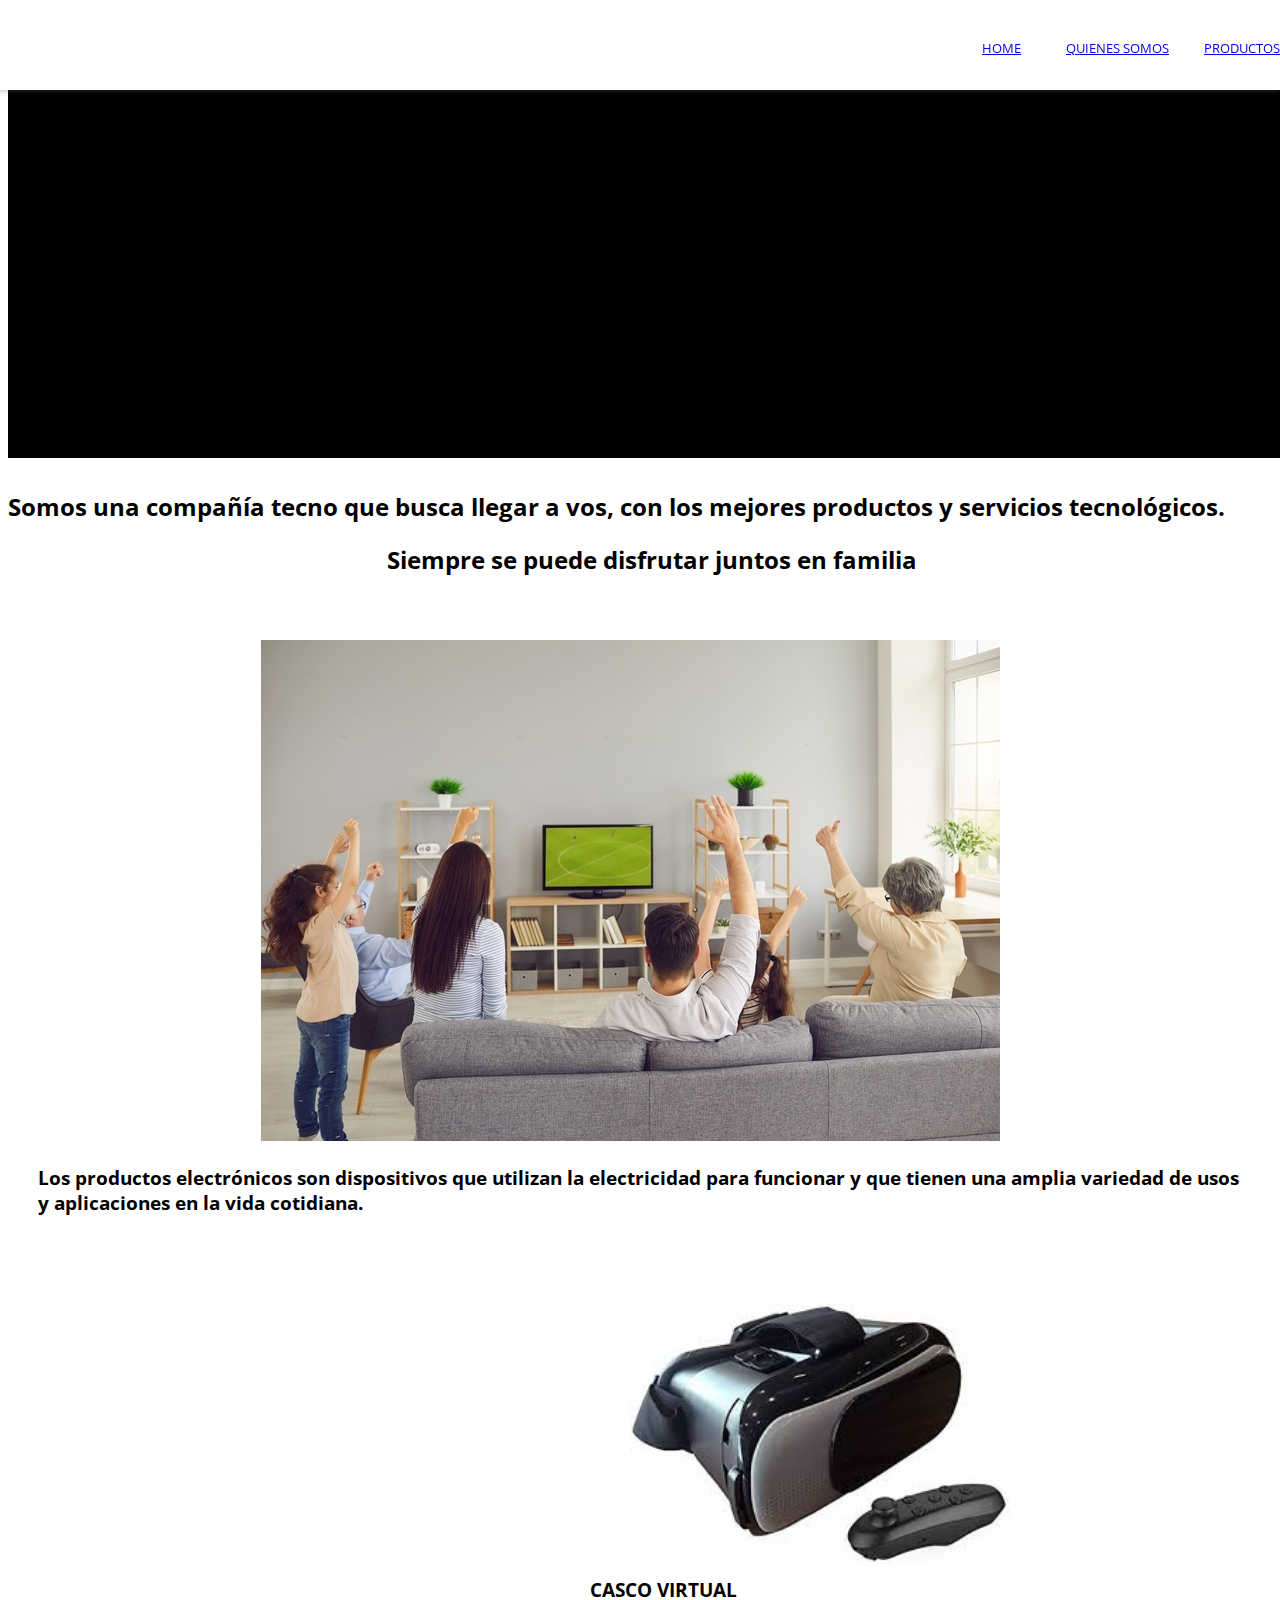
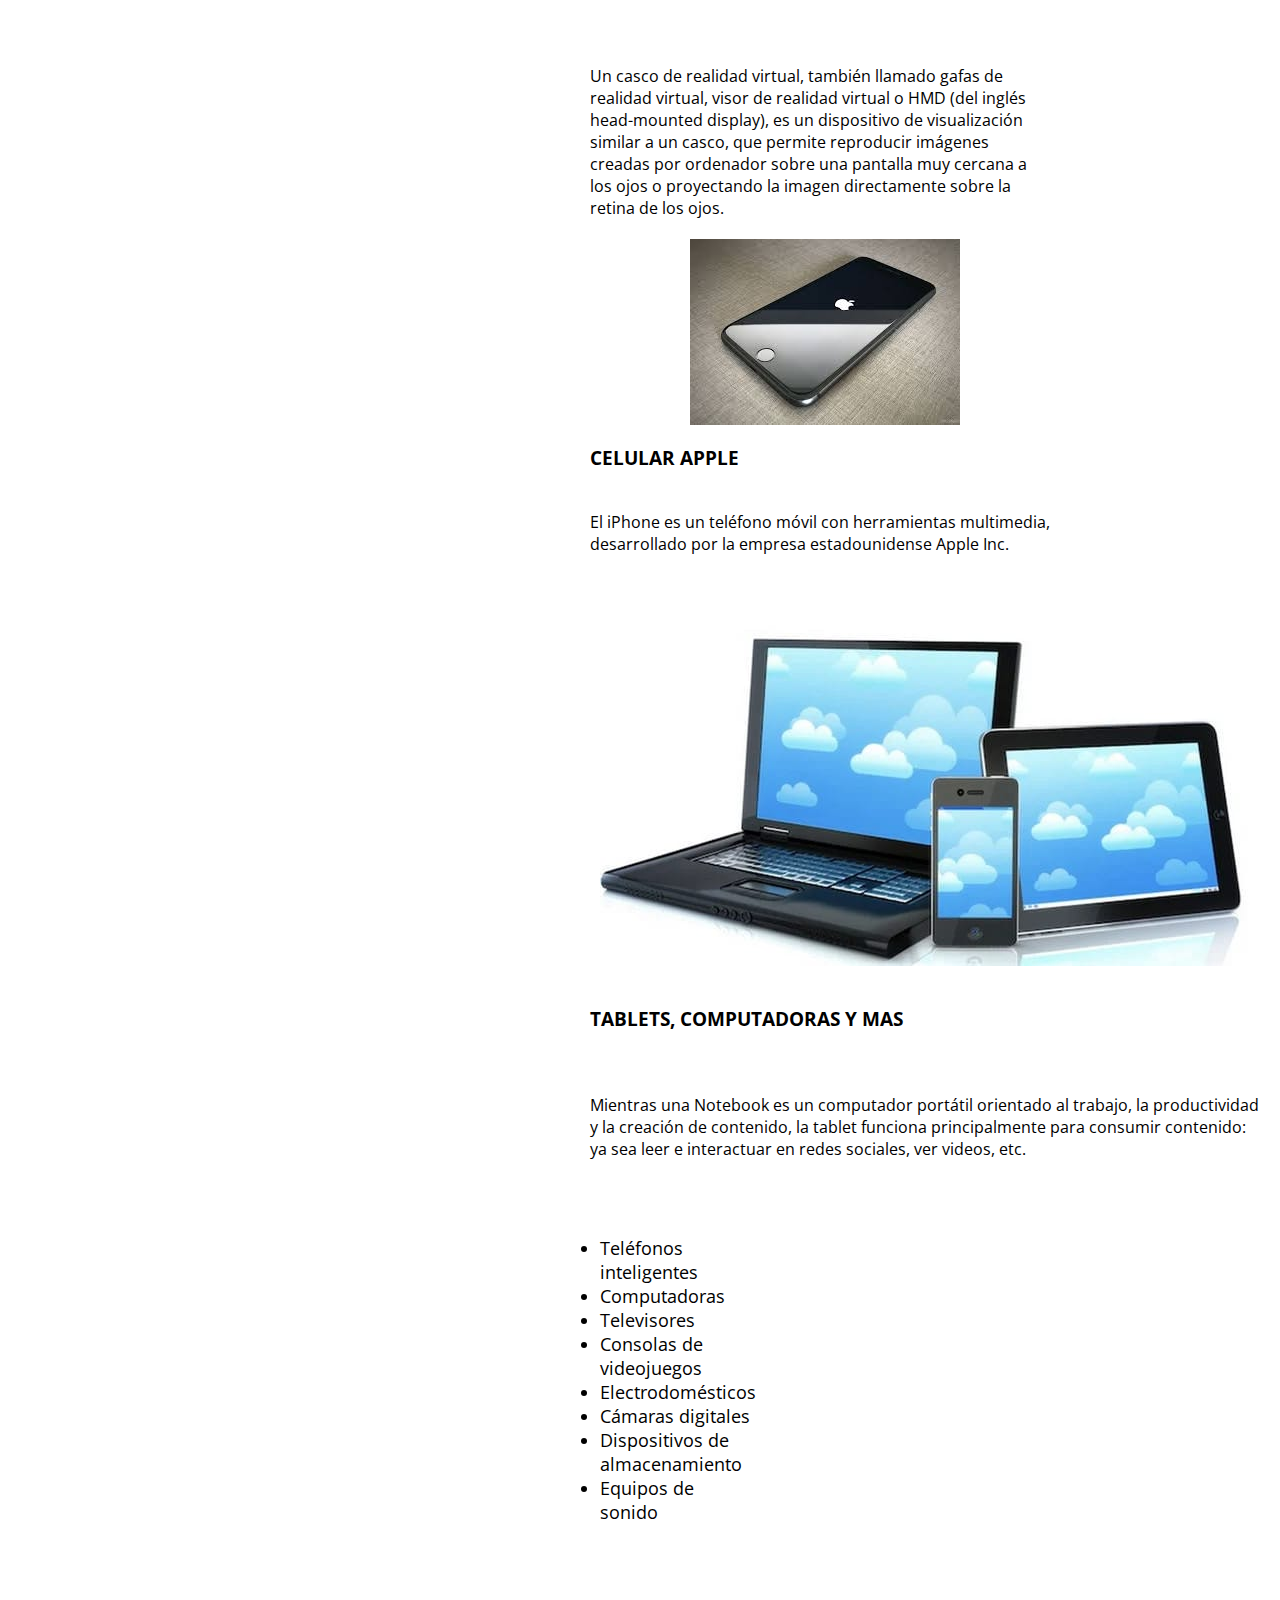
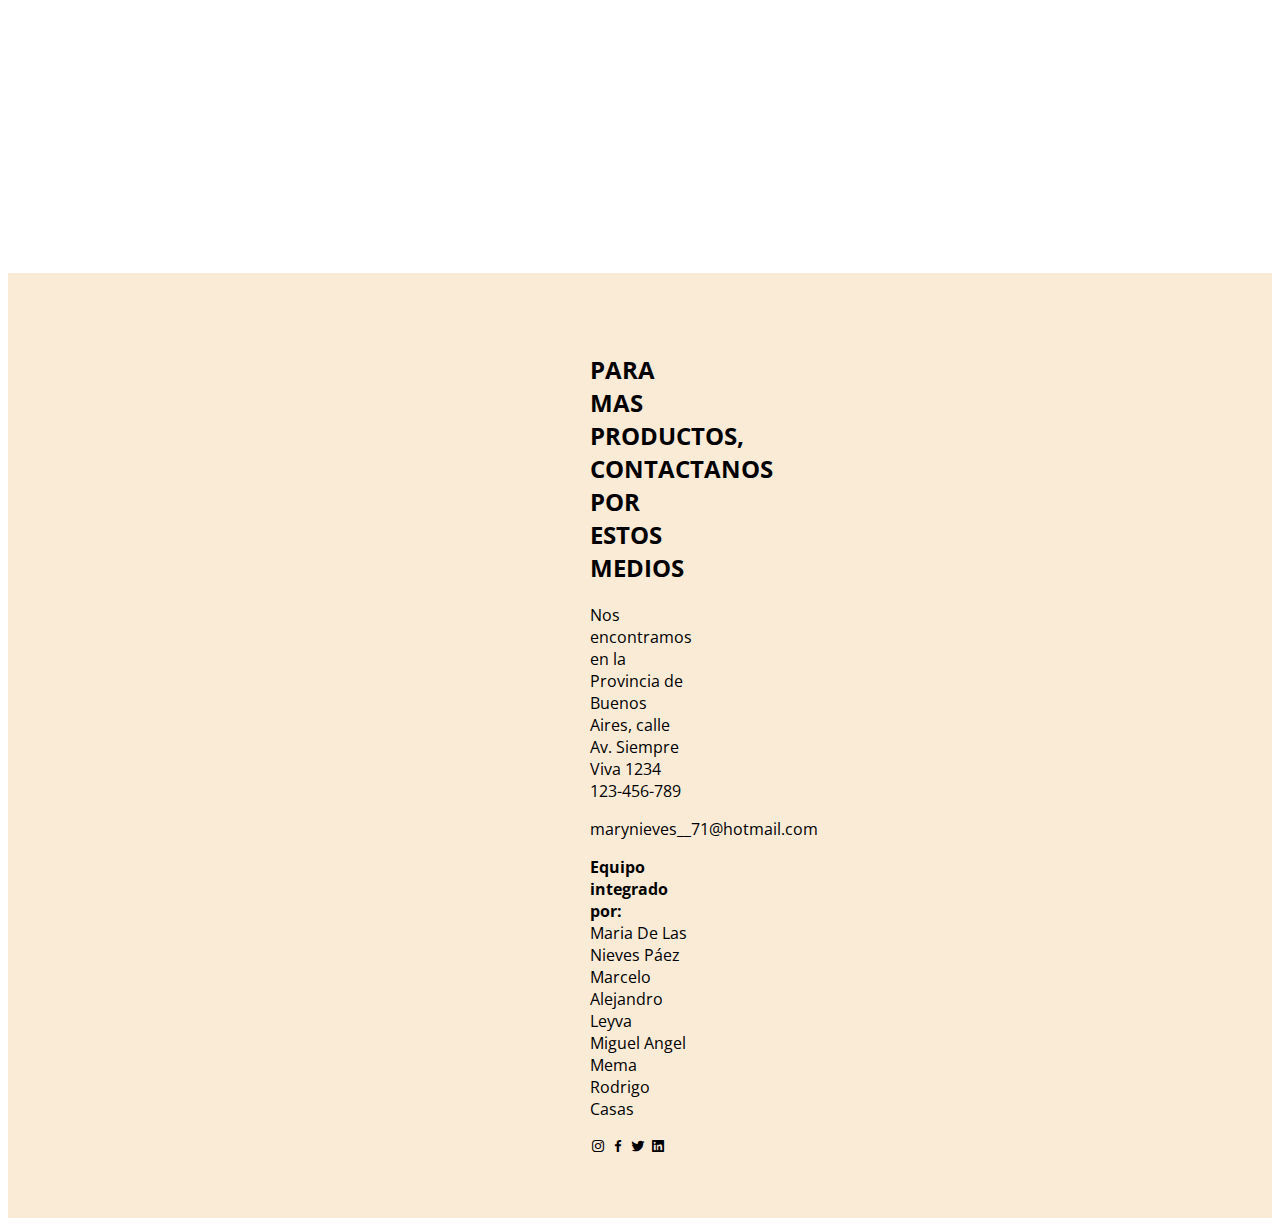
==== proyecto.html @ a9463c6a "Add files via upload" ====
<!DOCTYPE html>
<html lang="es">
<head>
    <meta charset="UTF-8">
    <meta http-equiv="X-UA-Compatible" content="IE=edge">
    <meta name="viewport" content="width=device-width, initial-scale=1.0">
    <title>Electro-Tecno</title>
    <link rel="stylesheet" href="proyecto.css">
    <link href='http://unpkg.com/boxicons@2.1.4/css/boxicons.min.css' rel='stylesheet'>
    <link href="https://fonts.googleapis.com/css2?family=Open+Sans:ital,wght@0,300;0,700;0,800;1,400&display=swap" rel="stylesheet">
    

</head>
<body>
    
    <header class="header" id="inicio">
        
        <nav class="menu-navegacion">
            <ul class="baner"style="list-style: none;">
                <li class="home"><a href="#home">HOME</a></li>
                <li class="Somos"><a href="#quienessomos">QUIENES SOMOS </a></li>
                <li class="productos"><a href="#productos">PRODUCTOS</a></li>
            </ul>
            
            
            
        </nav>
        
        <div class="contenedor head">
            <h2>ARGENTINA SHOPPING STORE</h2>
            <br>
            <p class="copy"></p>
            
            

        </div>


    </header>
    <main>
        <div> <br> <h2 class="family1">Somos una compañía tecno que busca llegar a vos, con los mejores productos y servicios tecnológicos.</h2>
            <h2 class="family">Siempre se puede disfrutar juntos en familia</h2> <br> <br>
        </div>
            <div class="img4">
                <img src="familia.jpg" alt="disfrutando nuestros momentos">
            </div>
    
            
             <h3 class="family3"> <p>Los productos electrónicos son dispositivos que utilizan la electricidad para funcionar y que tienen una amplia variedad de usos y aplicaciones en la vida cotidiana.</p></h3>
         

           <section class="servicio contenedor" id="servicio">
               <div class="contenedor-servicio">
                 <div class="casco-servicio">
                    <img id="img1" src="cascorealidadvirtual.jpg" alt="casco">
                    <br>
                    <br>
                    <h3 class="n-service1"> <br> CASCO VIRTUAL</h3> <br> <br>
                    <p>Un casco de realidad virtual, también llamado gafas de realidad virtual, visor de realidad virtual o HMD (del inglés head-mounted display), es un dispositivo de visualización similar a un casco, que permite reproducir imágenes creadas por ordenador sobre una pantalla muy cercana a los ojos o proyectando la imagen directamente sobre la retina de los ojos.</p>


                 </div>
                  <br>
                 <div class="celular-apple">
                    <img id="img2" src="celuapple.jpg" alt="celularapple">
                    <br>
                    <br>
                    <h3 class="n-service2"><br>CELULAR APPLE</h3><br>
                    <p>El iPhone es un teléfono móvil con herramientas multimedia, desarrollado por la empresa estadounidense Apple Inc.</p> <br> <br>

                 </div>
                   <br>

                   <div class="compu-celu">
                     <img id="img3" src="tecno.webp.jpg" alt="celucompu">
                      <br>
                      <br>
                      <h3 class="n-service3"> <br> TABLETS, COMPUTADORAS Y MAS</h3> <br> <br>
                      <p class="contenido">Mientras una Notebook es un computador portátil orientado al trabajo, la productividad y la creación de contenido, la tablet funciona principalmente para consumir contenido: ya sea leer e interactuar en redes sociales, ver videos, etc.<br></p> <br> <br> <br>
                    
                    </div>
                </div>
            
            
                <section>

                    <div >
                        <ul class="lista"> 
                          <li>Teléfonos inteligentes</li>
                          <li>Computadoras</li>
                          <li>Televisores</li>
                          <li>Consolas de videojuegos</li>
                          <li>Electrodomésticos</li>
                          <li>Cámaras digitales</li>
                          <li>Dispositivos de almacenamiento</li>
                          <li>Equipos de sonido</li>
                        </ul>

                    </div>
                </section>
            </section>
                <section class="gallery" id="portafolio">
                    <div class="contenedor">

                            <h2 class="subtitulo"></h2>

                        <div class="contenedor-galeria">

                        </div>

                    </div>
                </section>
            <section class="contenedor" id="expertos">
                <h2 class="subtitulo"></h2>
                <section class="experts">
                    <div class="cont-expert">
                        <h3 class="n-expert"></h3>


                    </div>
                    



                </section>
            </section>
        
        
        
        

    



        
    </main>


    <script>script.js</script>

    
    
    
</body>
<footer id="contacto">
    <div class="contenedor footer">
        <div class="contact-us">
            <h2 class="brand">PARA MAS PRODUCTOS, CONTACTANOS POR ESTOS MEDIOS</h2>
            <p>Nos encontramos en la Provincia de Buenos Aires, calle Av. Siempre Viva 1234
            123-456-789 </p>
            <p>marynieves__71@hotmail.com</p>
            <div class="autores">
                <ul style="list-style: none;"> <b> Equipo integrado por:</b>
                    <li>Maria De Las Nieves Páez</li>
                    <li>Marcelo Alejandro Leyva</li>
                    <li>Miguel Angel Mema</li>
                    <li>Rodrigo Casas</li>
                 </ul>  



            </div>

        </div>
        <div class="social-media">
            <a href="https://www.instagram.com" class="social-media-icon"></a>
            <i class='bx bxl-instagram'></i>

            <a href="https://www.facebook.com" class="social-media-icon"></a>
            <i class='bx bxl-facebook'></i>

            <a href="https://www.twitter.com" class="social-media-icon"></a>
            <i class='bx bxl-twitter'></i>

            <a href="https://www.linkedin.com"class="social-media-icon"></a>
            <i class='bx bxl-linkedin-square'></i>

        </div>
        
    </div>
</footer>
</html>
---- proyecto.css ----
*{
    
    padding: 0;
    box-sizing: border-box;
    

}

:root{
    scroll-behavior: smooth;
    font-family: 'Open Sans', sans-serif;
}

html{

    font-family: 'Open Sans', sans-serif;

}

.contenedor{
    width: 90%;
    height: 10%;
    max-width: 100px;
    margin: auto;
    padding: 60px 0;
}
.contenedor head{
    background-color: white;
}
.header{
    font-family: 'Open Sans', sans-serif;
    height: 50vh;
    width: 100vw;
    background: url(/html/img/Tecnologia.jpeg);
    background-repeat: no-repeat;
    background-size: cover;
    background-attachment: fixed;
    background-position: left;
    font-size: larger;
    background-color: black;
    
   
}
.head{
    padding-left: 20px;
    padding-right: 20px;
    height: 100%;
    display: flex;
    justify-content: center;
    align-items:center ;
    flex-direction: column;
    color: black;



}
.menu-navegacion{
    position: fixed;
    top:0;
    right: 0;
    width: 200vw;
    height: 10vh;
    display:flex;
    flex-direction:unset;
    justify-content: right;
    align-items: center;
    background-color:white;
    font-size: #000000dc;
    padding-left: 10px;
    box-shadow: 0 0 6px rgba(109, 98, 98, 0.5);
    padding: 0%;
    

    
}
.n-service {
    font-size: 30px;
    display: inline-block;
    text-align: left;
}
.casco-servicio p{
    
    width: 100px;
    height: 150px;
    box-sizing:border-box ;

}

.contenedor-servicio p
{
    padding-top: 0px;
    text-align: left;
    margin-top: 8px;
    font-size: 16px;
    display: inline;  

}
#img1{
    float: right;
    margin:1px 30px 0;
    width: 400px;
    border: 20px;
    padding: 10px;
    
}
#img2{
    float: right;
    margin: 20px 100px;
}
#img3{
    float: left;
    margin: 40px 10px;

}
.celular-apple{
    display:inline-block
}
.casco-servicio{
    display: inline-block;
}
.compu-celu{
    display: inline-block;
}
footer{
    color: black;
    background-color: antiquewhite;
    padding:0;

};
.baner{
    display: inline-block;
    padding-bottom: 1px;
    
}

.home{
    display: inline-block;
    font-size: small;
    padding-inline-start: 10px;
    list-style:none ;
    border-bottom: #b91c1cdc;
}
.Somos{
    display:inline-block ;
    font-size: small;
    padding-left: 40px;
}
.productos{
    display: inline-block;
    font-size: small;
    padding-left: 30px;
}
.img4{
    margin-left: 20%;
}
.family{
    font-size:x-large;
    margin-left: 30%;
}
.family1{
    margin: 10px 0px;
}
.family3{
    margin: 10px 30px;
}
.lista{
    font-size:large;
    margin: 10px;
    display:inline-block;



}
.autores{
    display: block;

}
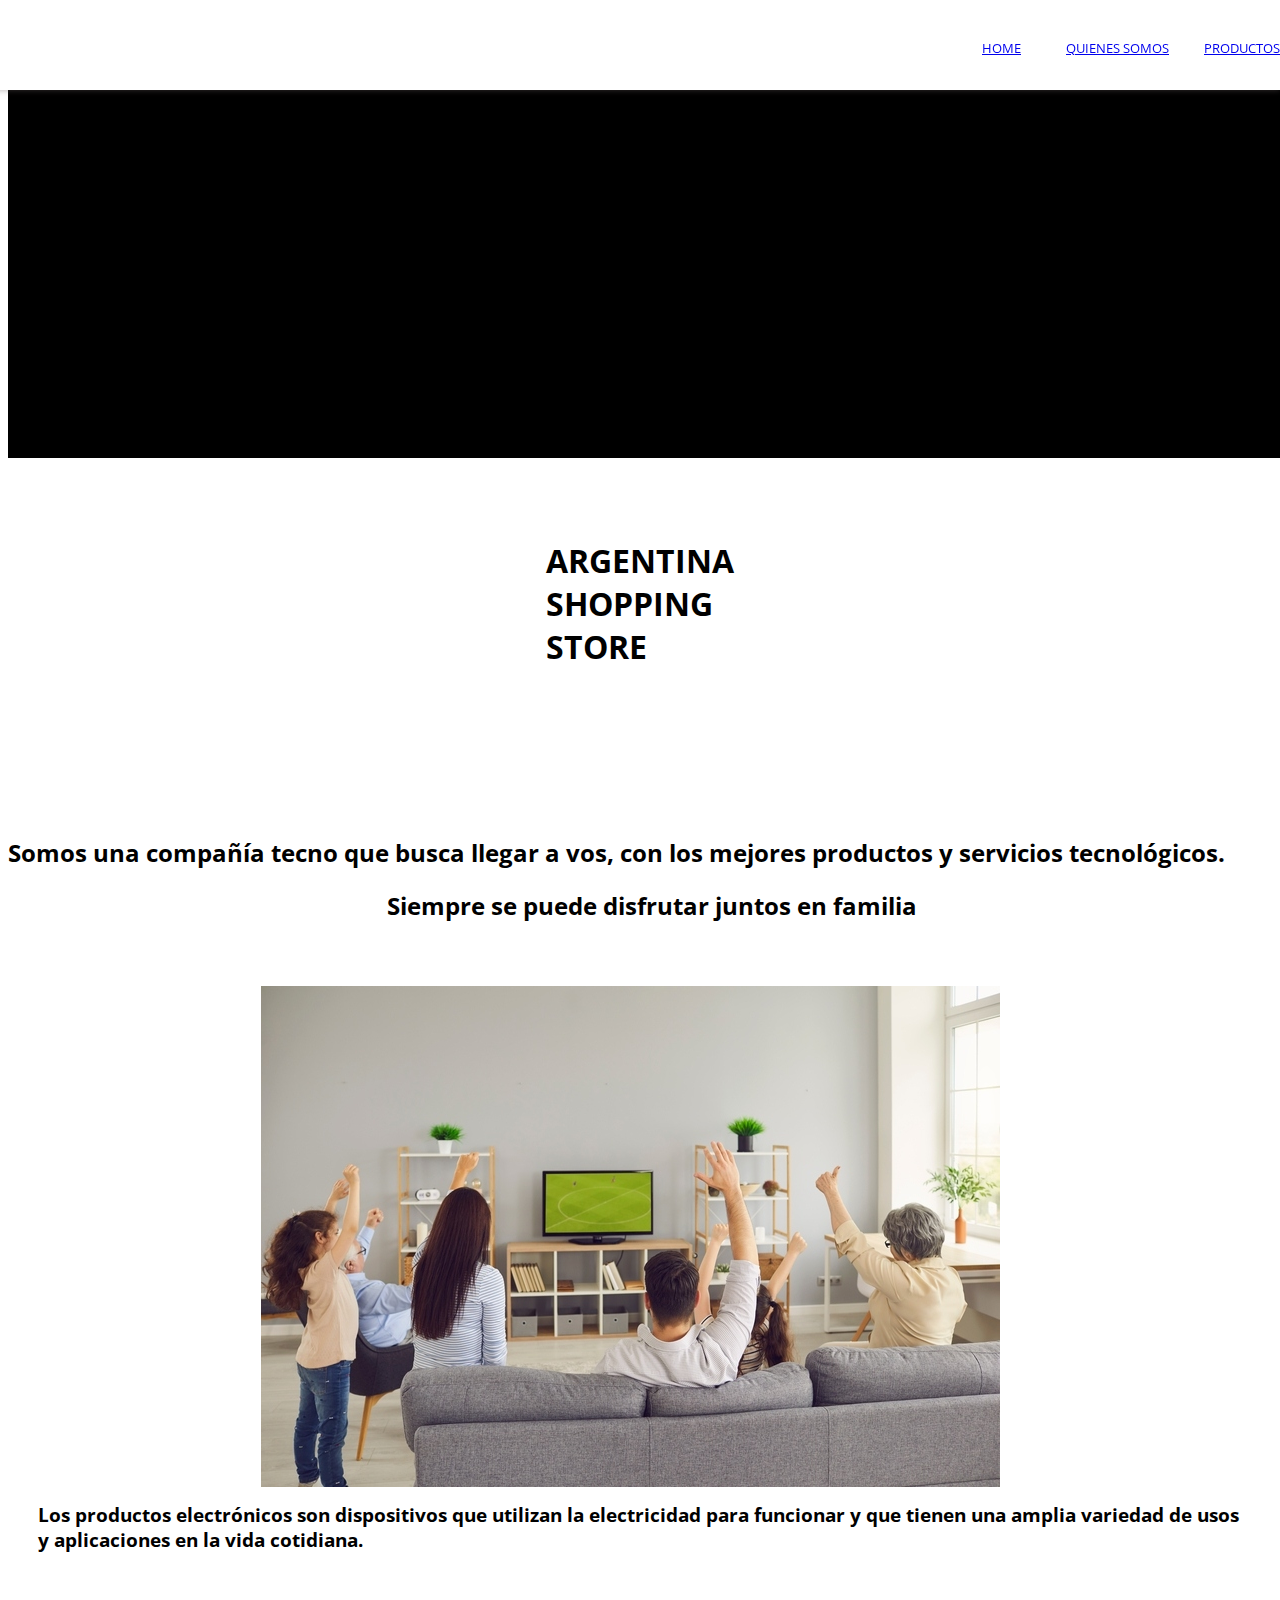
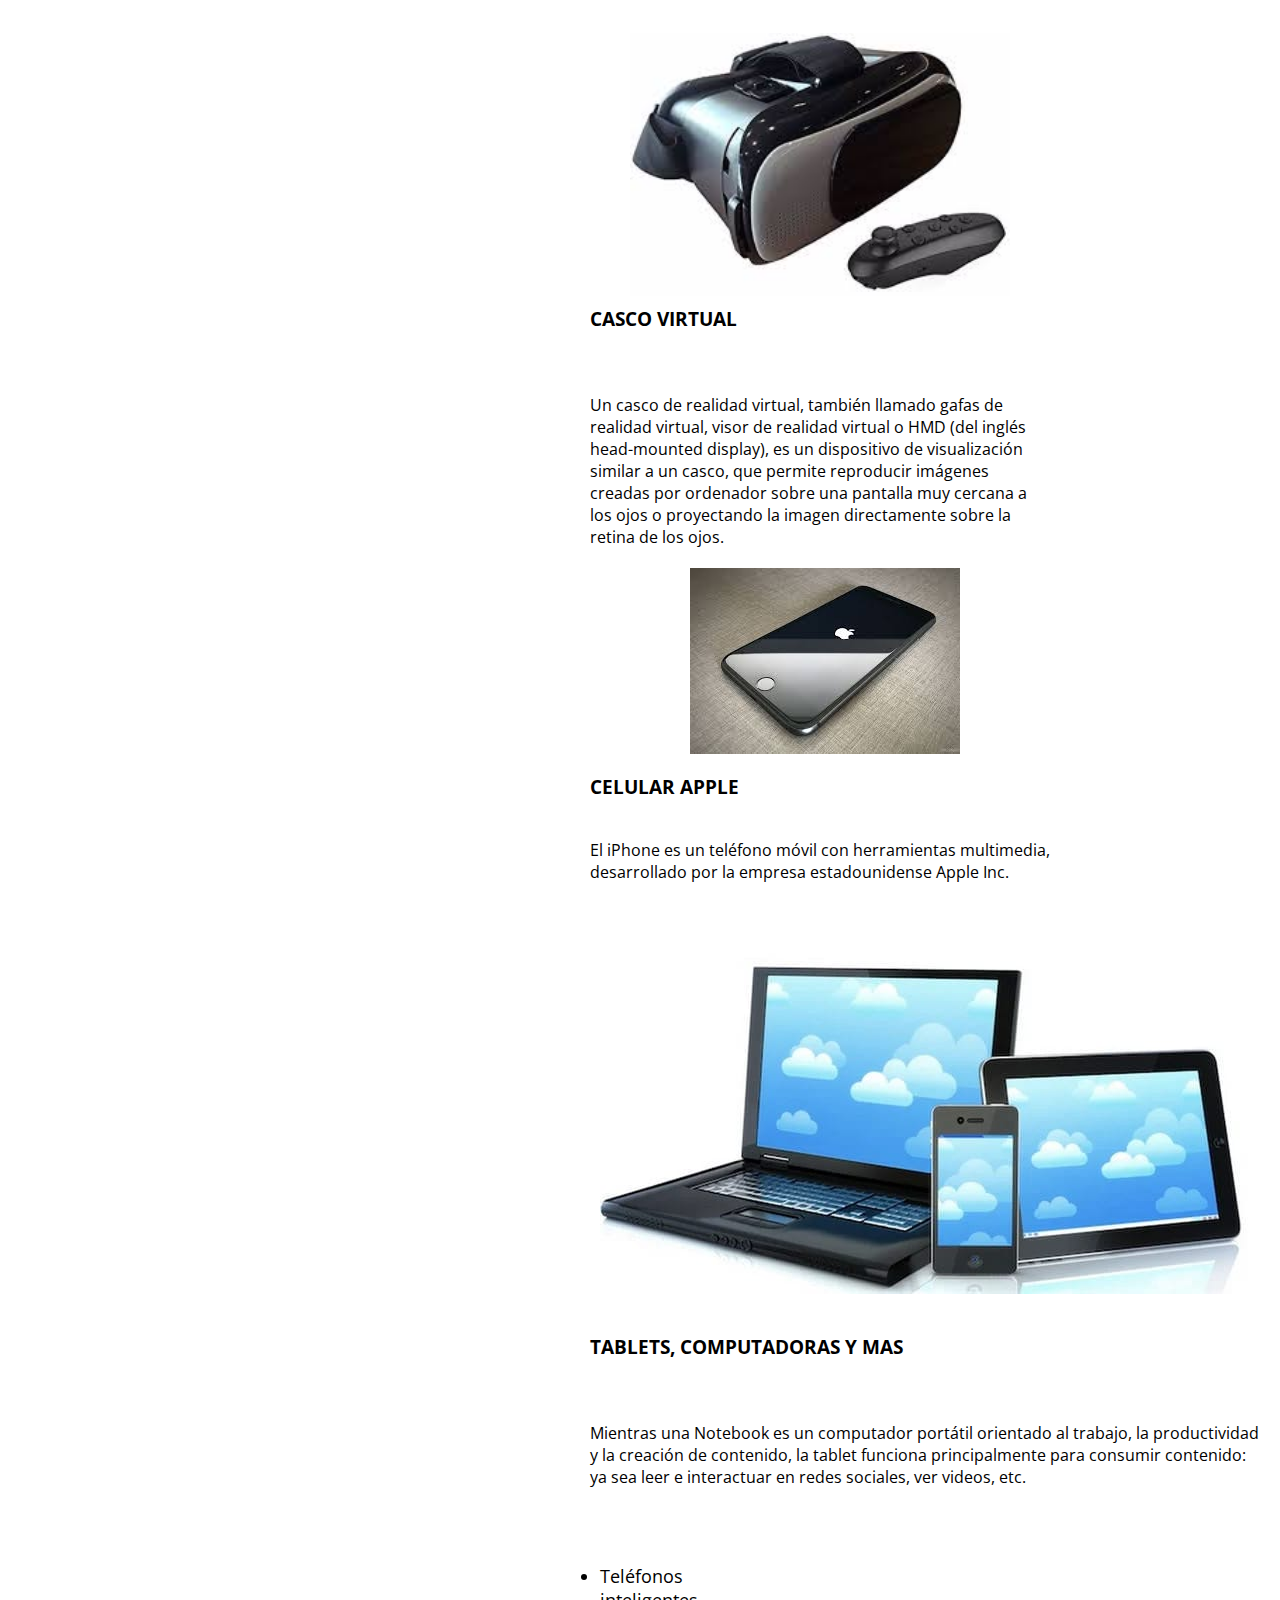
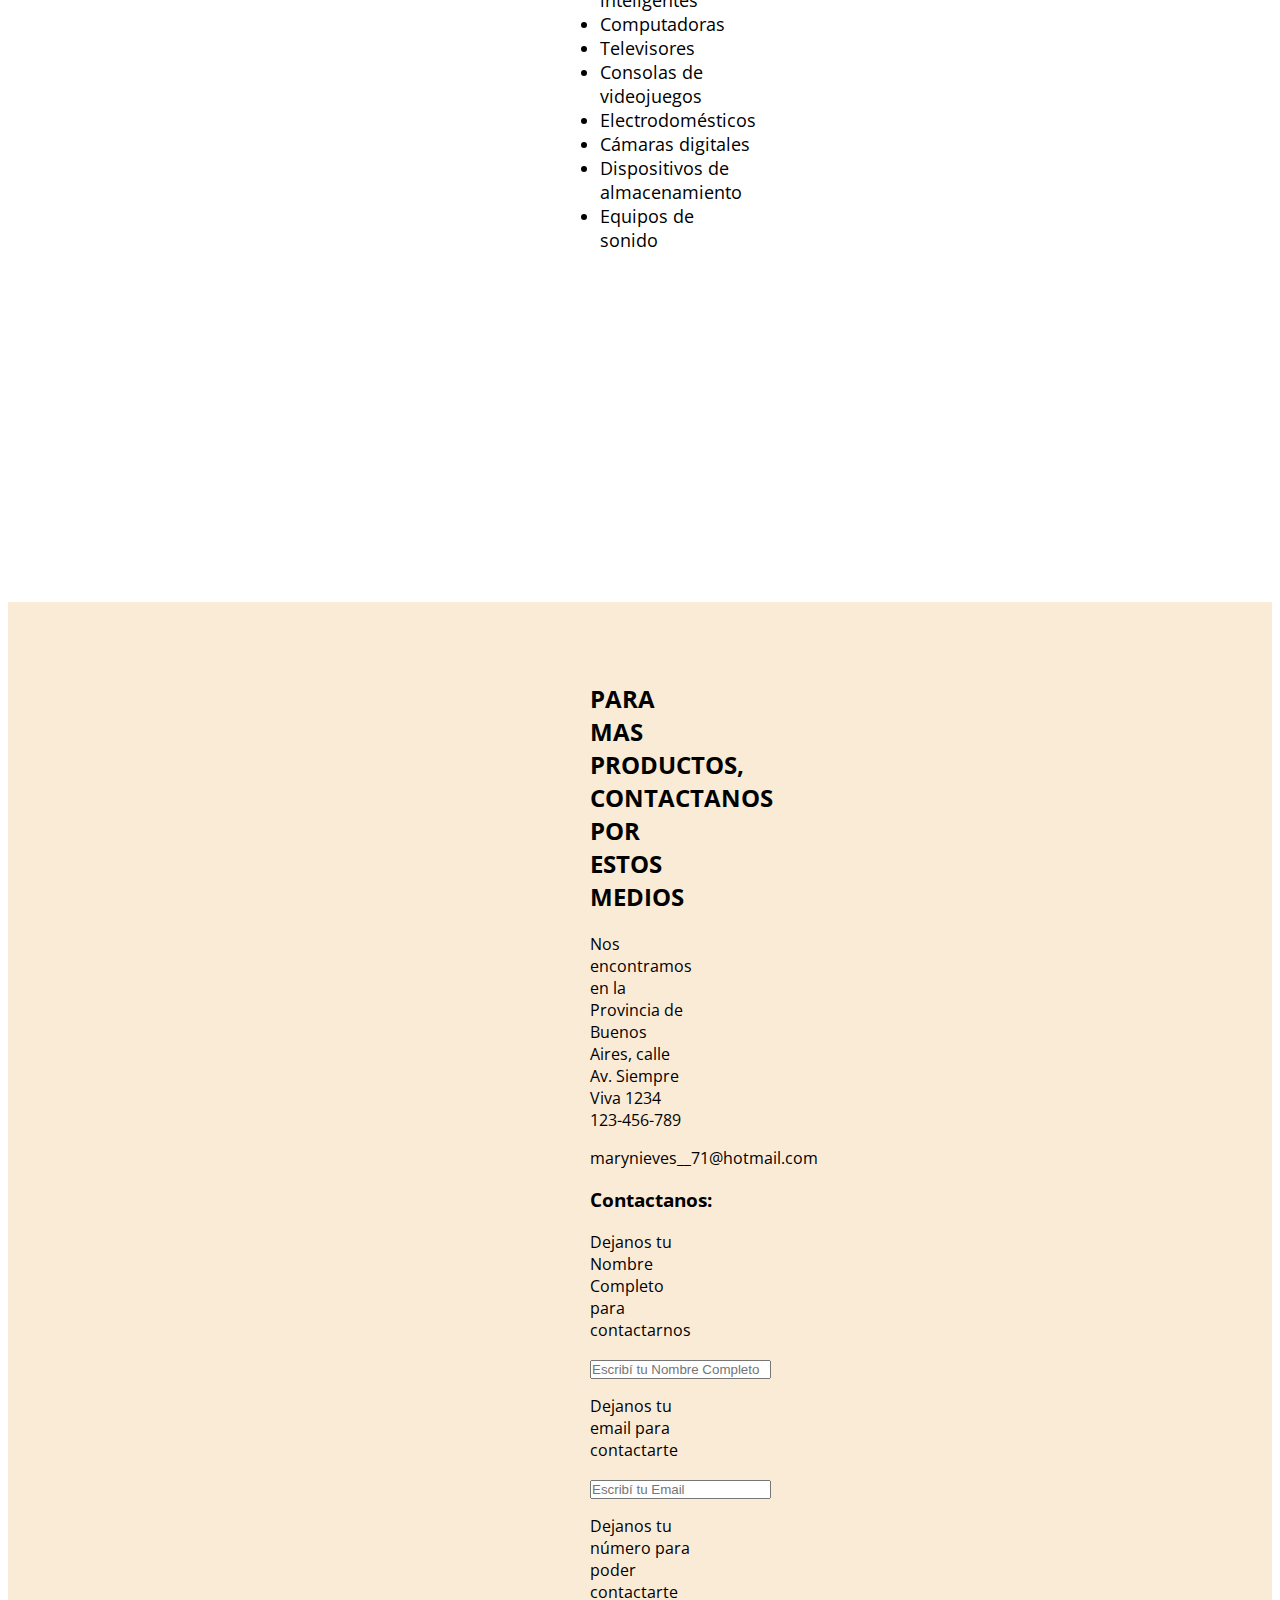
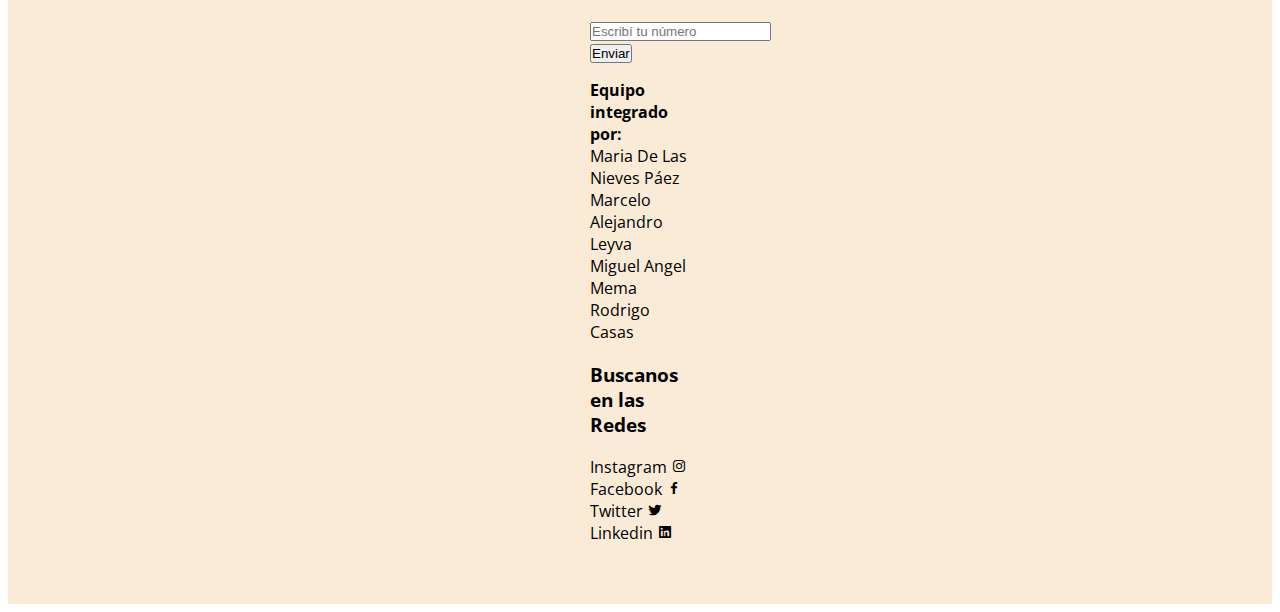
==== commit 8b044547: "correcciones" ====
--- a/proyecto.html
+++ b/proyecto.html
@@ -17,27 +17,27 @@
         
         <nav class="menu-navegacion">
             <ul class="baner"style="list-style: none;">
+
                 <li class="home"><a href="#home">HOME</a></li>
                 <li class="Somos"><a href="#quienessomos">QUIENES SOMOS </a></li>
                 <li class="productos"><a href="#productos">PRODUCTOS</a></li>
             </ul>
-            
-            
+                  
             
         </nav>
         
+
+    </header>
+    <main>
         <div class="contenedor head">
-            <h2>ARGENTINA SHOPPING STORE</h2>
+
+            <h1>ARGENTINA SHOPPING STORE</h1>
             <br>
             <p class="copy"></p>
             
-            
-
         </div>
 
 
-    </header>
-    <main>
         <div> <br> <h2 class="family1">Somos una compañía tecno que busca llegar a vos, con los mejores productos y servicios tecnológicos.</h2>
             <h2 class="family">Siempre se puede disfrutar juntos en familia</h2> <br> <br>
         </div>
@@ -46,12 +46,12 @@
             </div>
     
             
-             <h3 class="family3"> <p>Los productos electrónicos son dispositivos que utilizan la electricidad para funcionar y que tienen una amplia variedad de usos y aplicaciones en la vida cotidiana.</p></h3>
+             <h3 class="family3">Los productos electrónicos son dispositivos que utilizan la electricidad para funcionar y que tienen una amplia variedad de usos y aplicaciones en la vida cotidiana.</h3>
          
 
            <section class="servicio contenedor" id="servicio">
                <div class="contenedor-servicio">
-                 <div class="casco-servicio">
+                  <div class="casco-servicio">
                     <img id="img1" src="cascorealidadvirtual.jpg" alt="casco">
                     <br>
                     <br>
@@ -86,6 +86,7 @@
 
                     <div >
                         <ul class="lista"> 
+
                           <li>Teléfonos inteligentes</li>
                           <li>Computadoras</li>
                           <li>Televisores</li>
@@ -117,67 +118,94 @@
                         <h3 class="n-expert"></h3>
 
 
-                    </div>
-                    
-
-
+                    </div>              
 
                 </section>
             </section>
         
         
-        
-        
-
-    
-
-
-
-        
     </main>
 
-
     <script>script.js</script>
-
-    
-    
+    
+    <footer id="contacto">
+        <div class="contenedor footer">
+         <div class="contact-us">
+                <h2 class="brand">PARA MAS PRODUCTOS, CONTACTANOS POR ESTOS MEDIOS</h2>
+                <p>Nos encontramos en la Provincia de Buenos Aires, calle Av. Siempre Viva 1234
+                123-456-789 </p>
+                <p>marynieves__71@hotmail.com</p>
+             
+                
+         <div>
+            <div>
+                <div><h3>Contactanos:</h3></div>
+            </div>
+            <form action="">
+                <div>
+                    <p>Dejanos tu Nombre Completo para contactarnos</p>
+                    <input type="text" placeholder="Escribí tu Nombre Completo">
+                </div>
+                <div>
+                    <p>Dejanos tu email para contactarte</p>
+                    <input type="name" placeholder="Escribí tu Email">
+                </div>   
+                   
+                <div>
+                    <p>Dejanos tu número para poder contactarte</p>
+                    <input type="number" placeholder="Escribí tu número">
+                    
+                </div>
+    
+                <div>
+                    <button type="submit">Enviar</button>
+                </div> 
+            </form>
+               
+
+         </div>       
+                <div class="autores">
+                   
+                    <ul style="list-style: none;"> 
+                        <li><b> Equipo integrado por:</b></li>
+                        <li>Maria De Las Nieves Páez</li>
+                        <li>Marcelo Alejandro Leyva</li>
+                        <li>Miguel Angel Mema</li>
+                        <li>Rodrigo Casas</li>
+                     </ul>  
+    
+                </div>
+    
+            </div>
+            <div class="social-media">
+                <h3>Buscanos en las Redes</h3>
+                <div>
+                    <span>Instagram</span>
+                    <a href="https://www.instagram.com" class="social-media-icon"></a>
+                    <i class='bx bxl-instagram'></i>
+                    <span>Facebook</span> 
+                    <a href="https://www.facebook.com" class="social-media-icon"></a>
+                    <i class='bx bxl-facebook'></i>
+                    <span>Twitter</span>
+                    <a href="https://www.twitter.com" class="social-media-icon"></a>
+                    <i class='bx bxl-twitter'></i>
+                    <span>Linkedin</span>
+                    <a href="https://www.linkedin.com"class="social-media-icon"></a>
+                    <i class='bx bxl-linkedin-square'></i>
+                </div>
+                
+    
+                
+    
+                
+    
+                
+    
+            </div>
+            
+        </div>
+    </footer>
     
 </body>
-<footer id="contacto">
-    <div class="contenedor footer">
-        <div class="contact-us">
-            <h2 class="brand">PARA MAS PRODUCTOS, CONTACTANOS POR ESTOS MEDIOS</h2>
-            <p>Nos encontramos en la Provincia de Buenos Aires, calle Av. Siempre Viva 1234
-            123-456-789 </p>
-            <p>marynieves__71@hotmail.com</p>
-            <div class="autores">
-                <ul style="list-style: none;"> <b> Equipo integrado por:</b>
-                    <li>Maria De Las Nieves Páez</li>
-                    <li>Marcelo Alejandro Leyva</li>
-                    <li>Miguel Angel Mema</li>
-                    <li>Rodrigo Casas</li>
-                 </ul>  
-
-
-
-            </div>
-
-        </div>
-        <div class="social-media">
-            <a href="https://www.instagram.com" class="social-media-icon"></a>
-            <i class='bx bxl-instagram'></i>
-
-            <a href="https://www.facebook.com" class="social-media-icon"></a>
-            <i class='bx bxl-facebook'></i>
-
-            <a href="https://www.twitter.com" class="social-media-icon"></a>
-            <i class='bx bxl-twitter'></i>
-
-            <a href="https://www.linkedin.com"class="social-media-icon"></a>
-            <i class='bx bxl-linkedin-square'></i>
-
-        </div>
-        
-    </div>
-</footer>
+
 </html>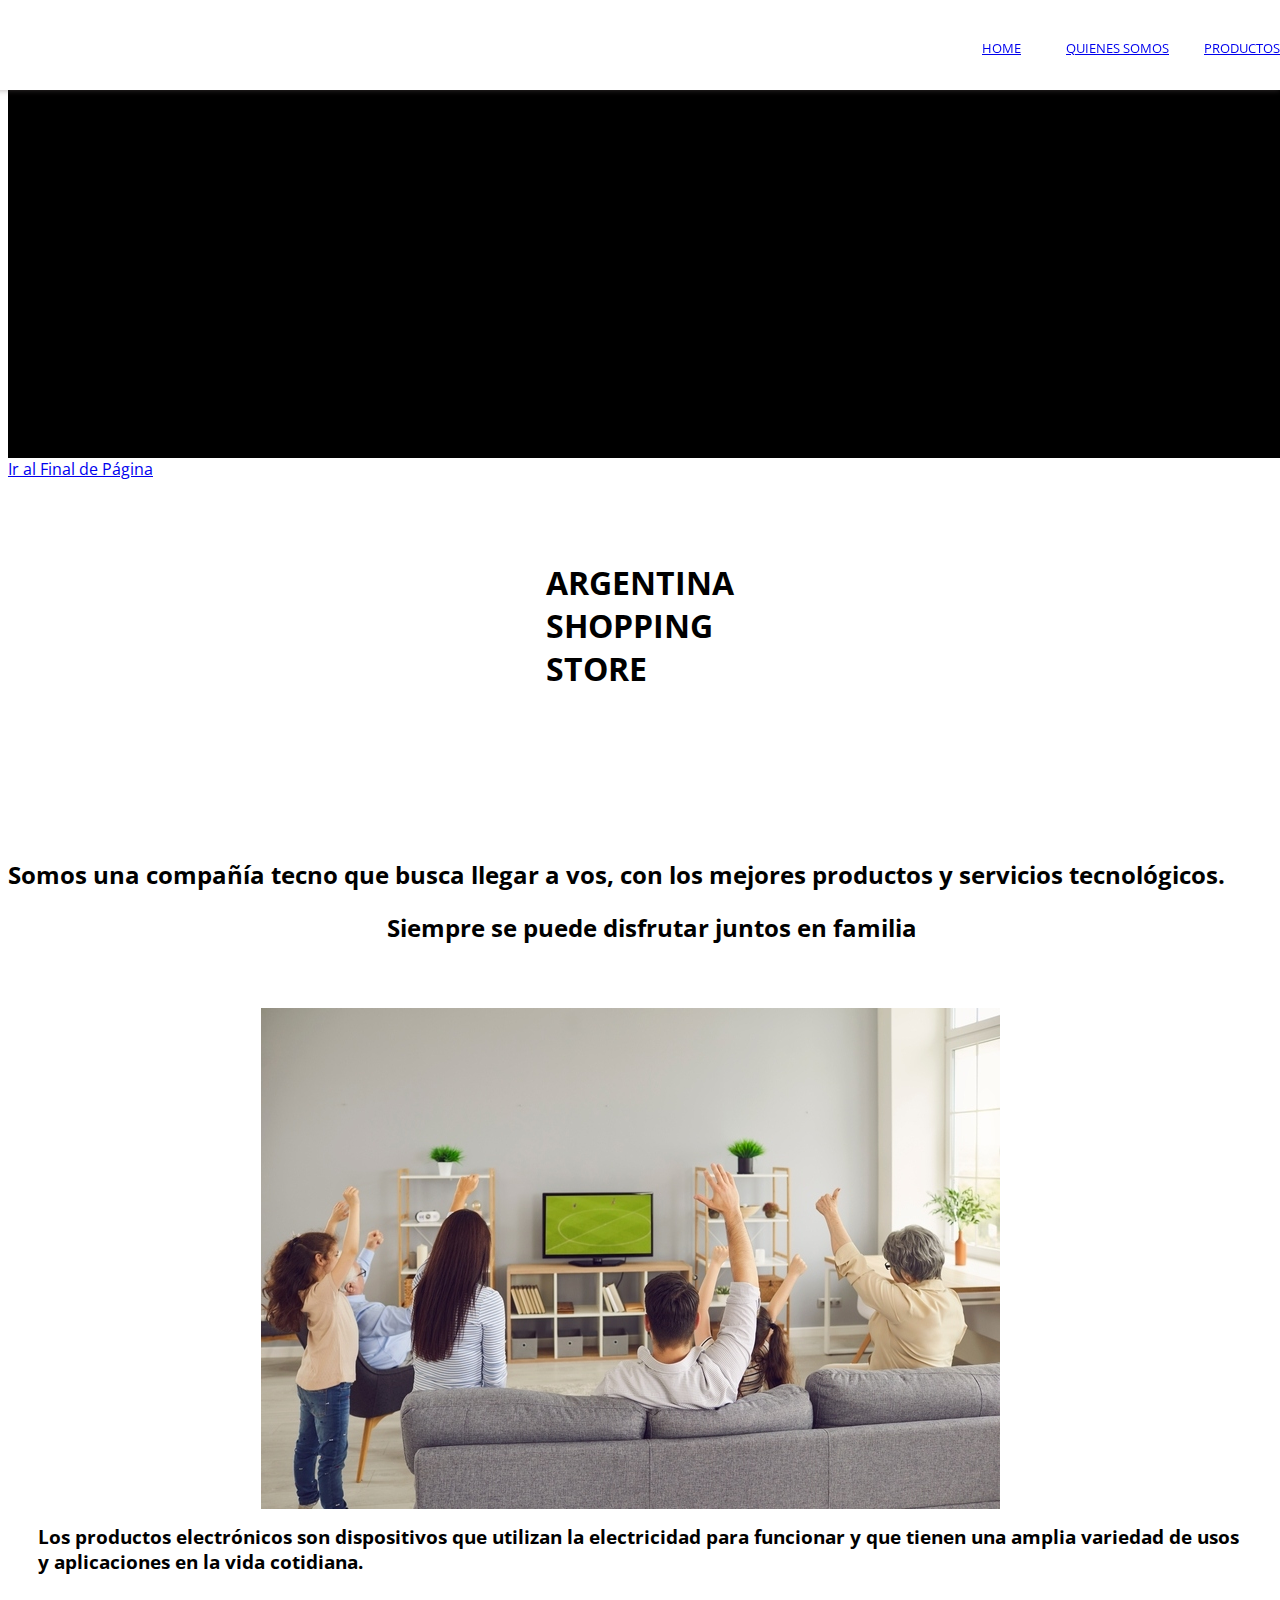
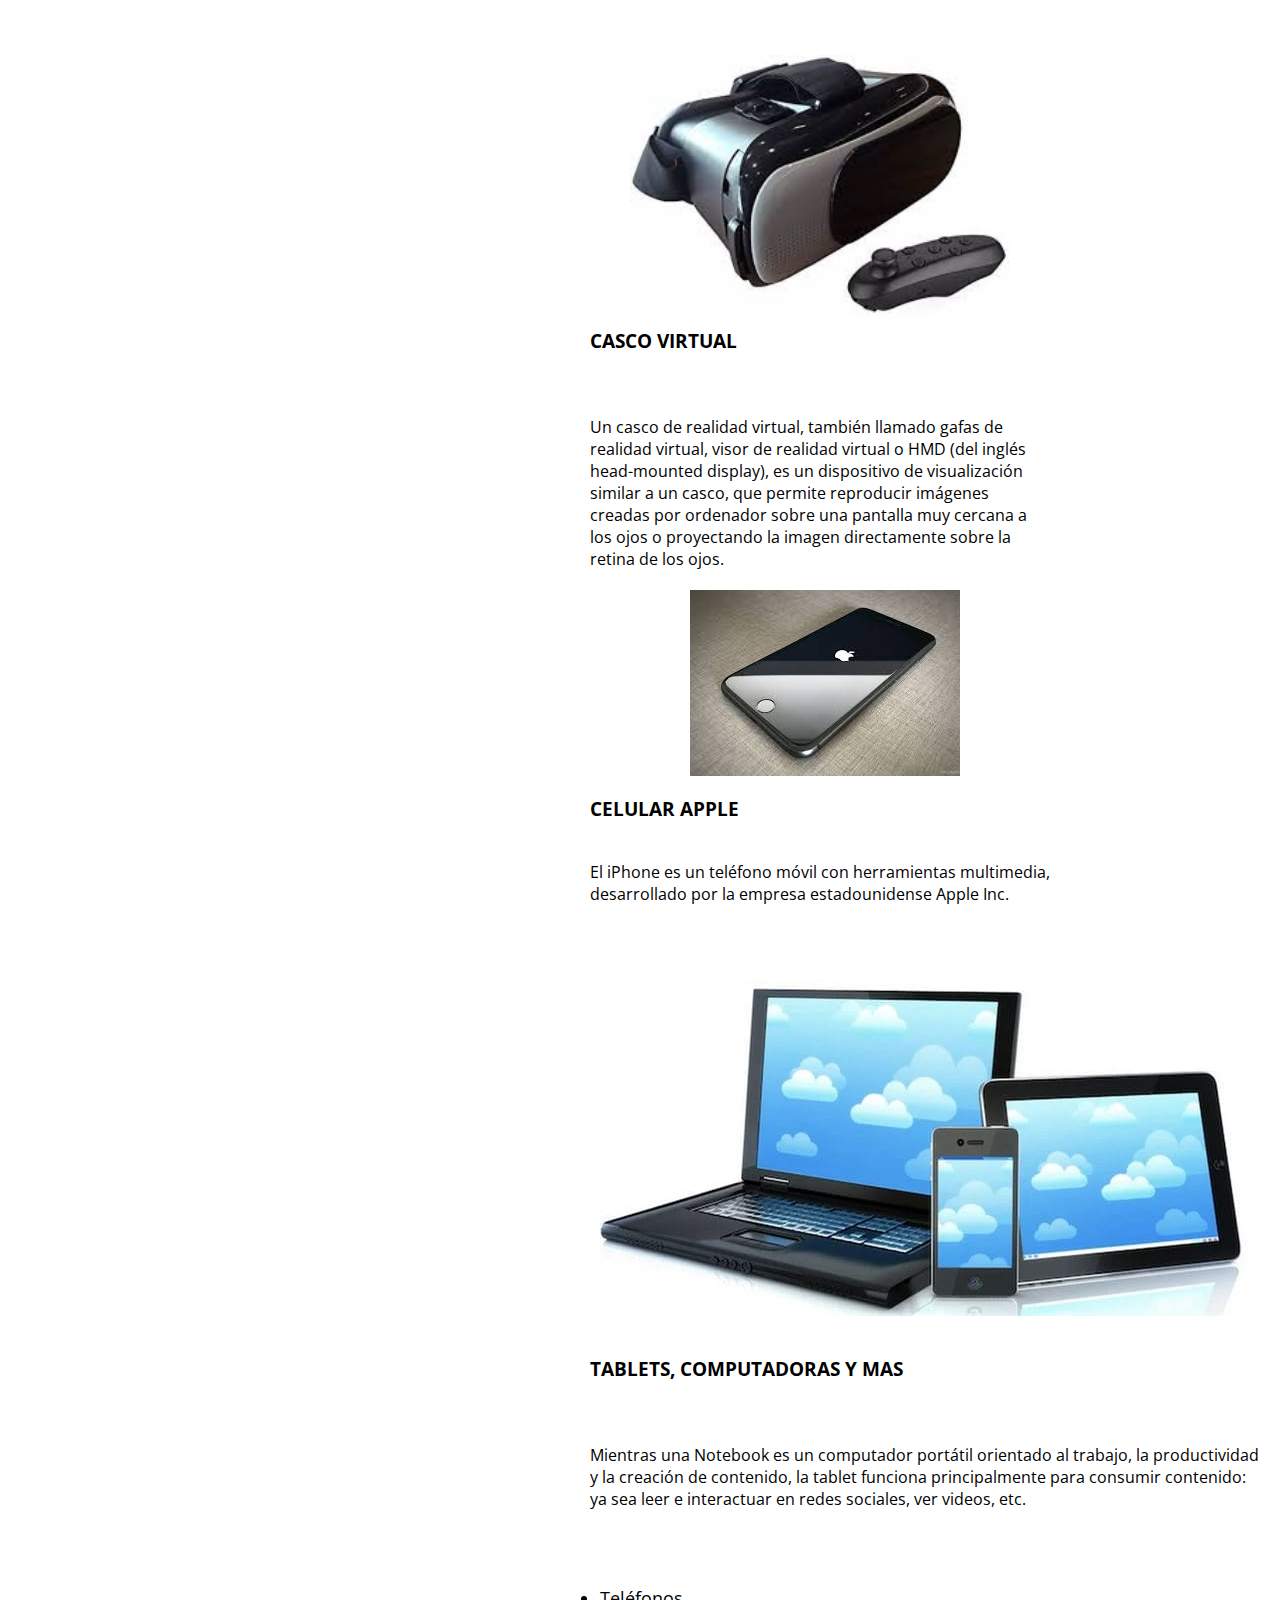
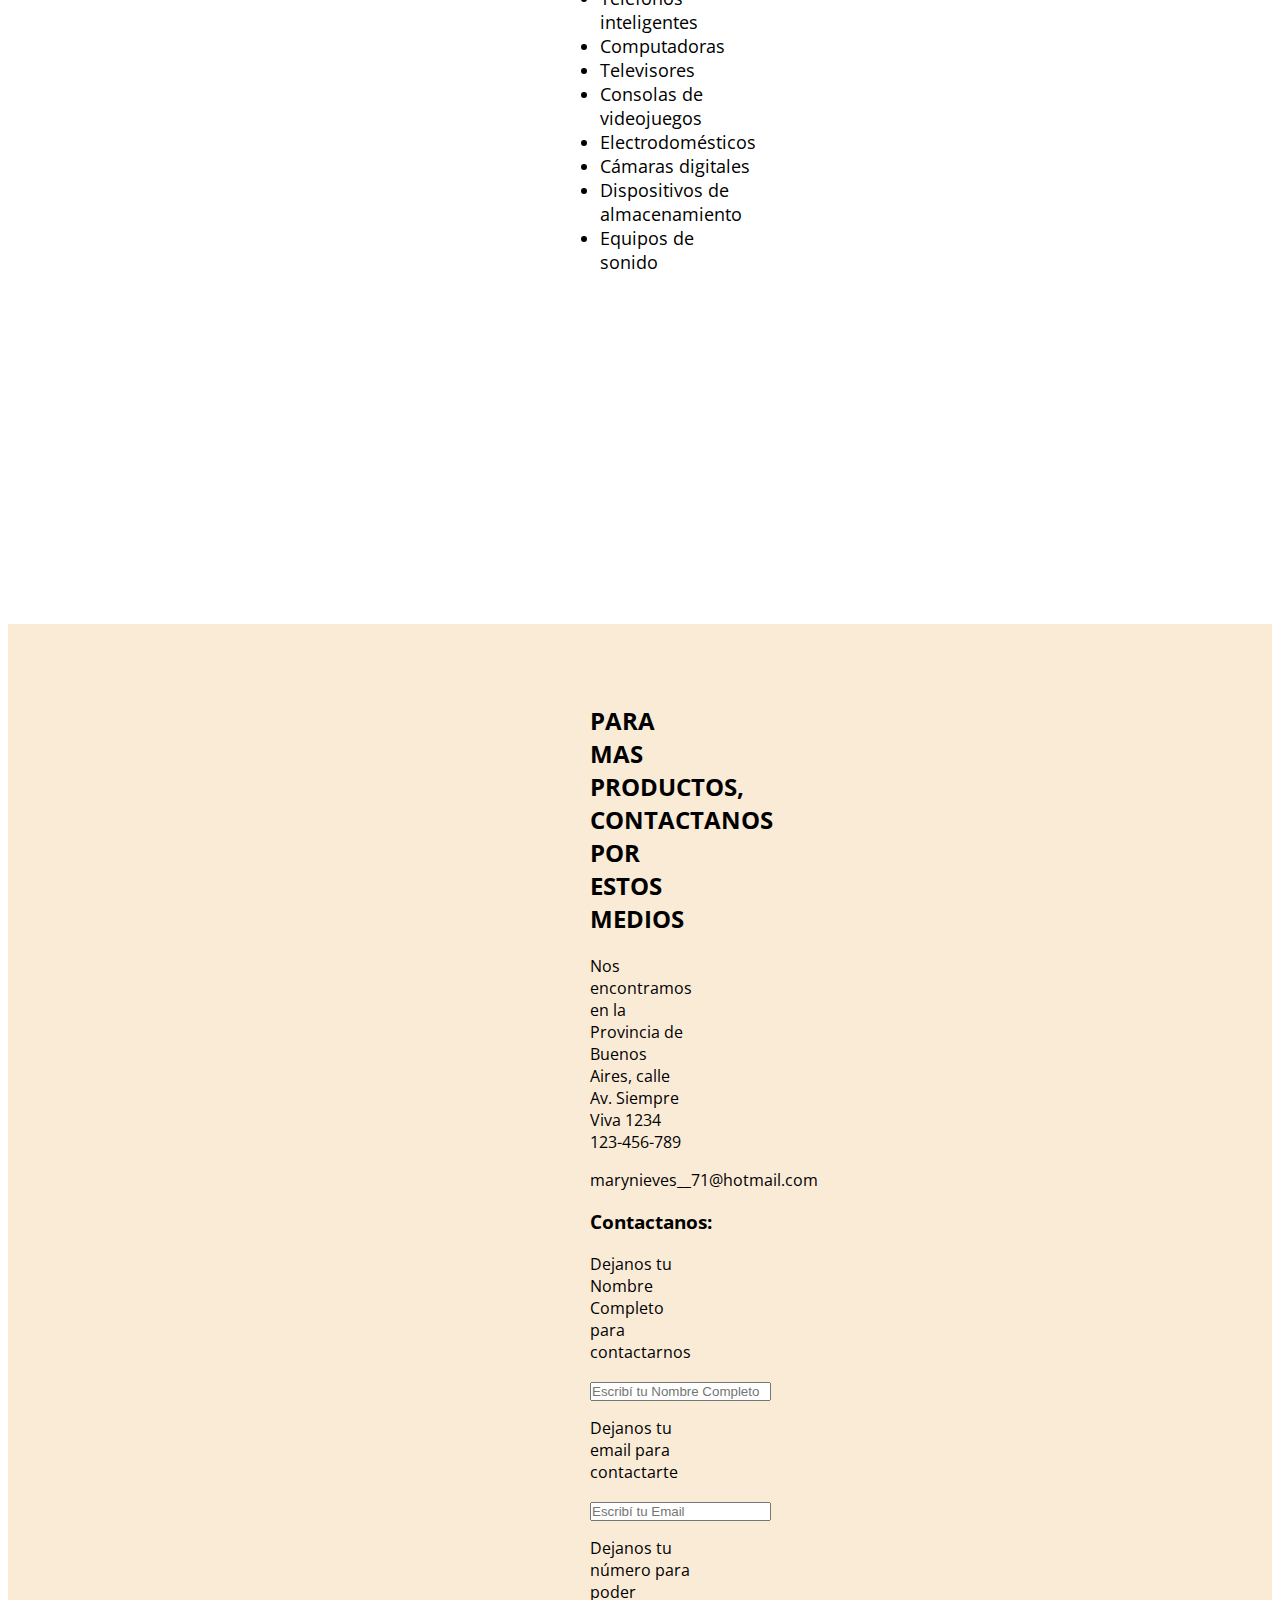
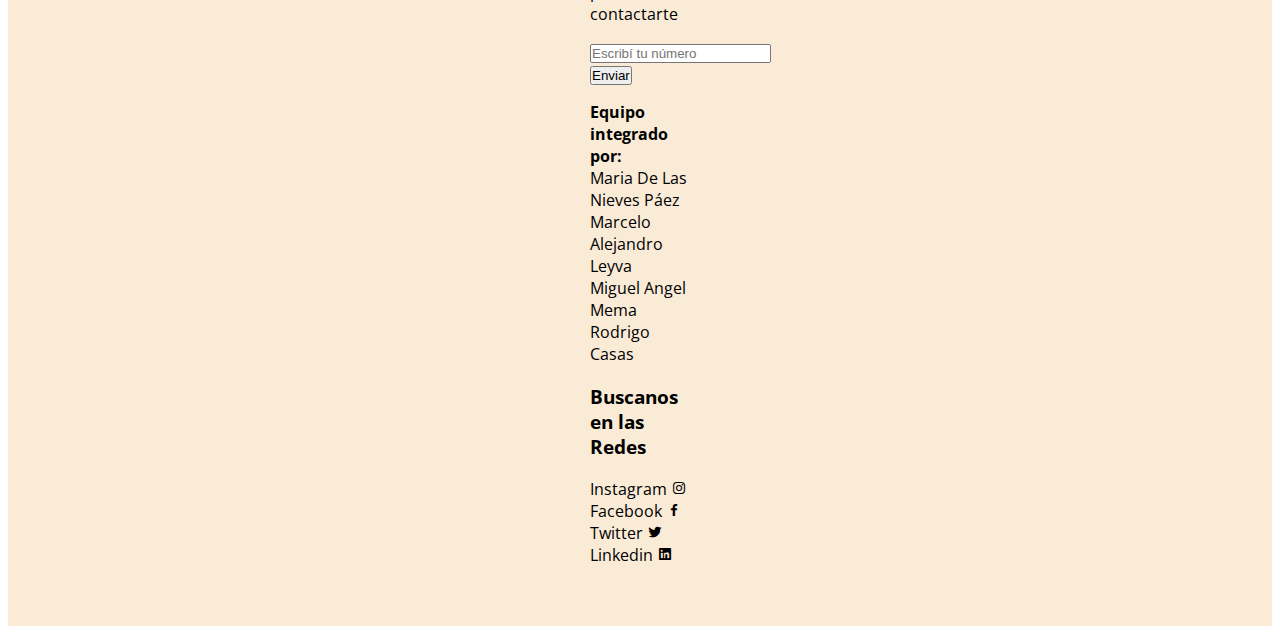
==== commit 07f92e48: "Pie de Página" ====
--- a/proyecto.html
+++ b/proyecto.html
@@ -28,6 +28,7 @@
         
 
     </header>
+    <a href="#pie">Ir al Final de Página</a> 
     <main>
         <div class="contenedor head">
 
@@ -128,7 +129,7 @@
 
     <script>script.js</script>
     
-    <footer id="contacto">
+    <footer id="pie" id="contacto">
         <div class="contenedor footer">
          <div class="contact-us">
                 <h2 class="brand">PARA MAS PRODUCTOS, CONTACTANOS POR ESTOS MEDIOS</h2>
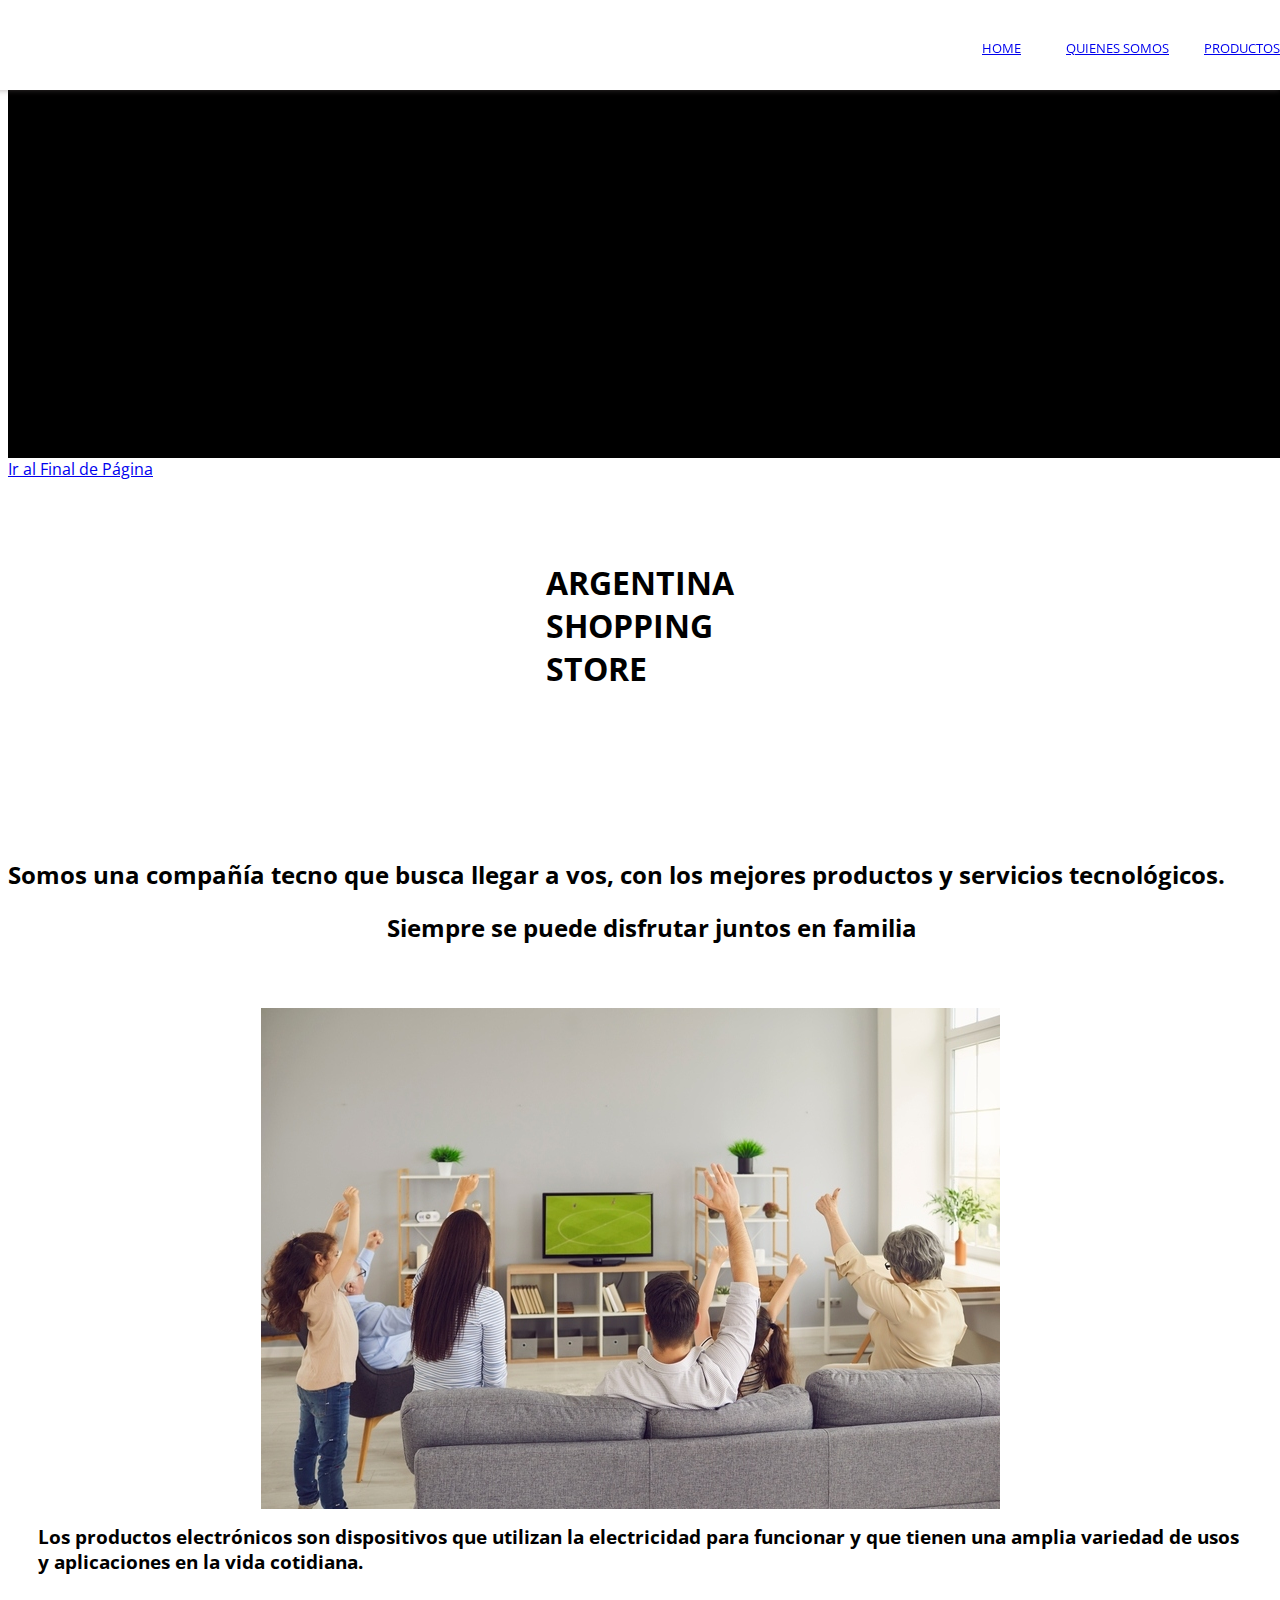
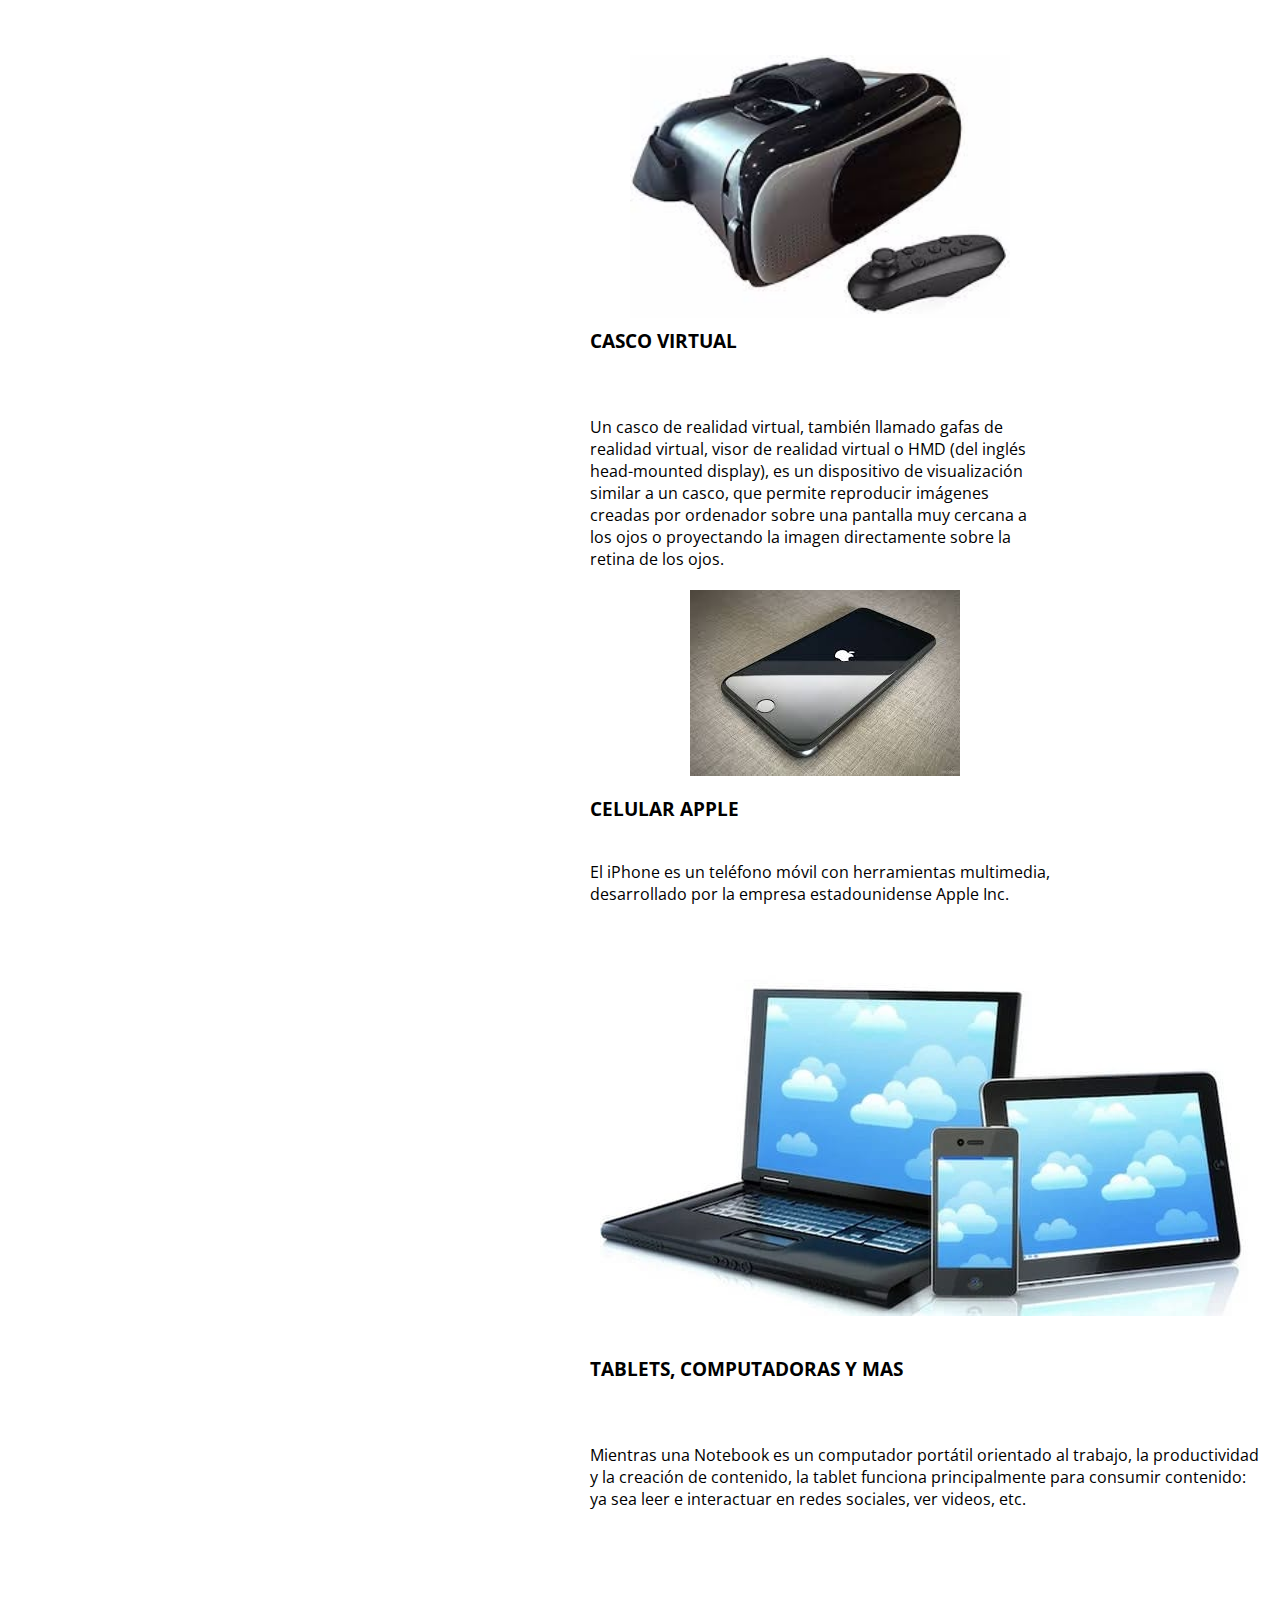
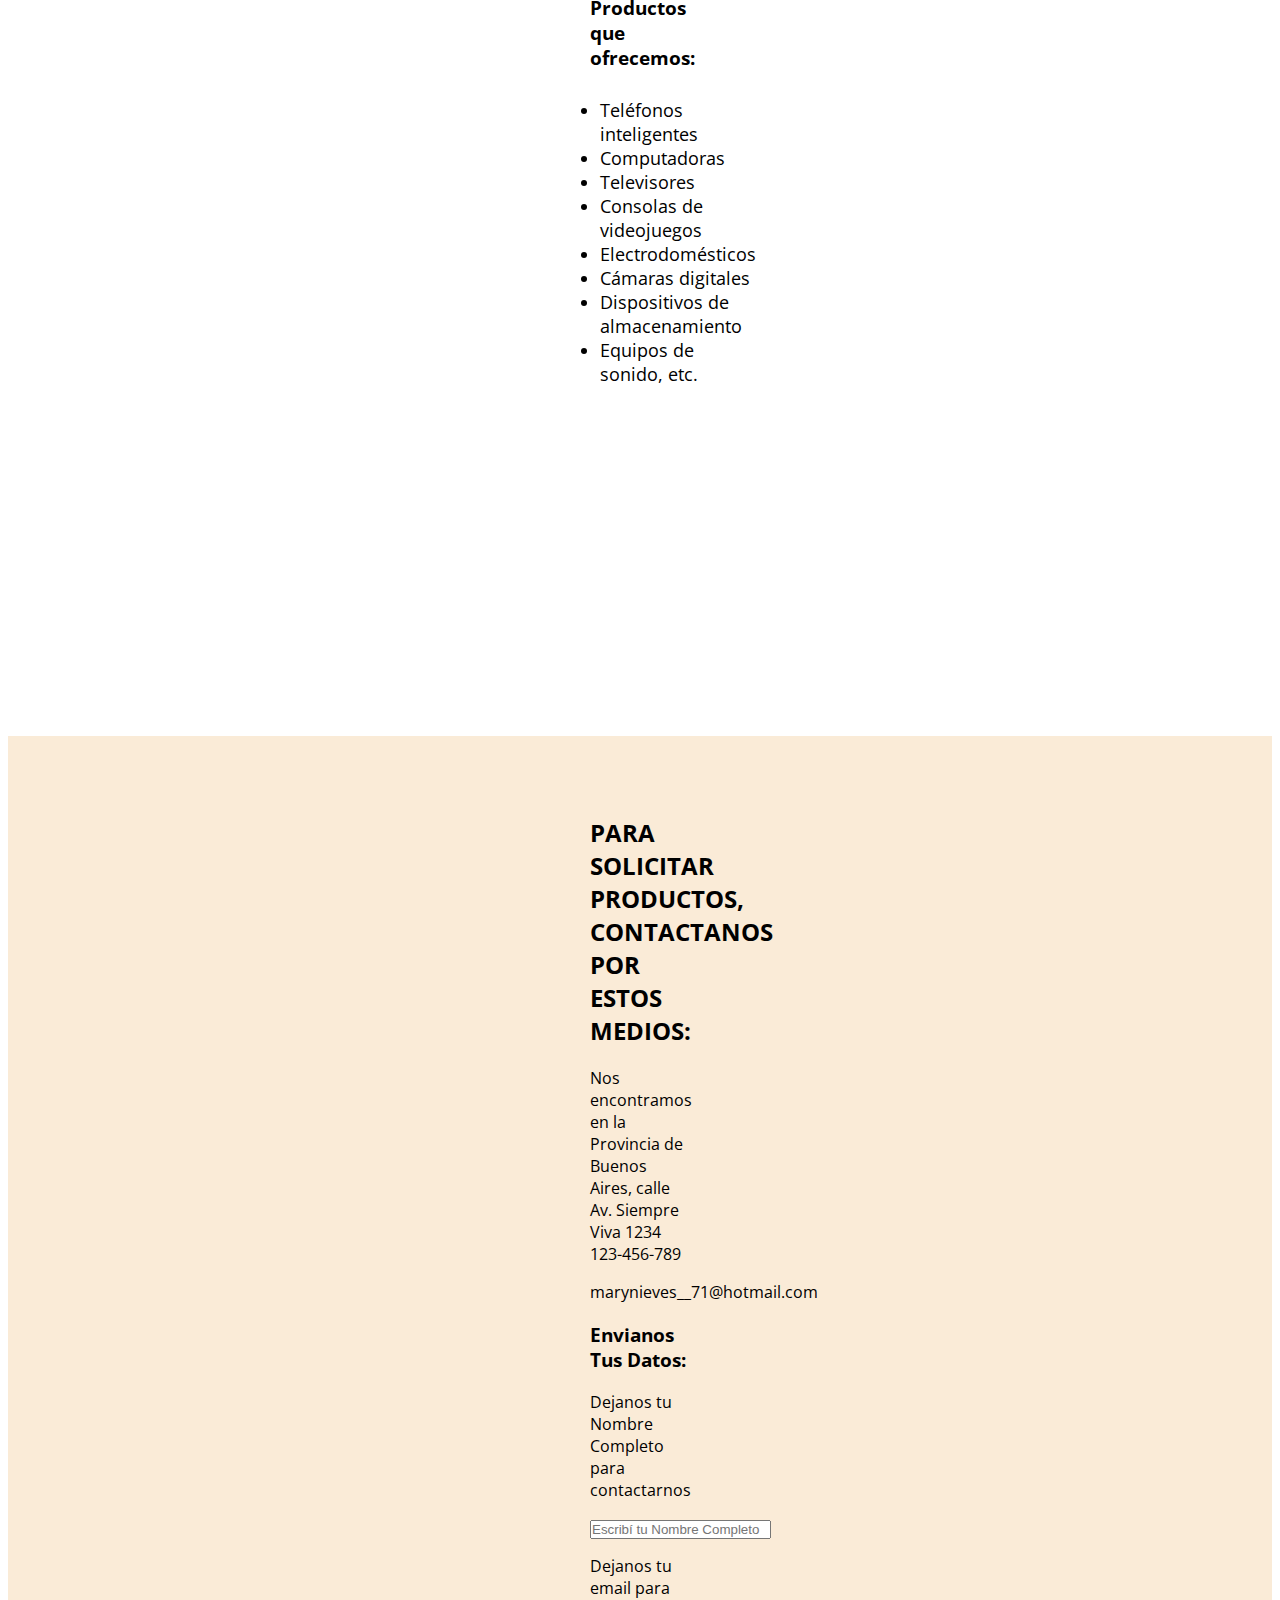
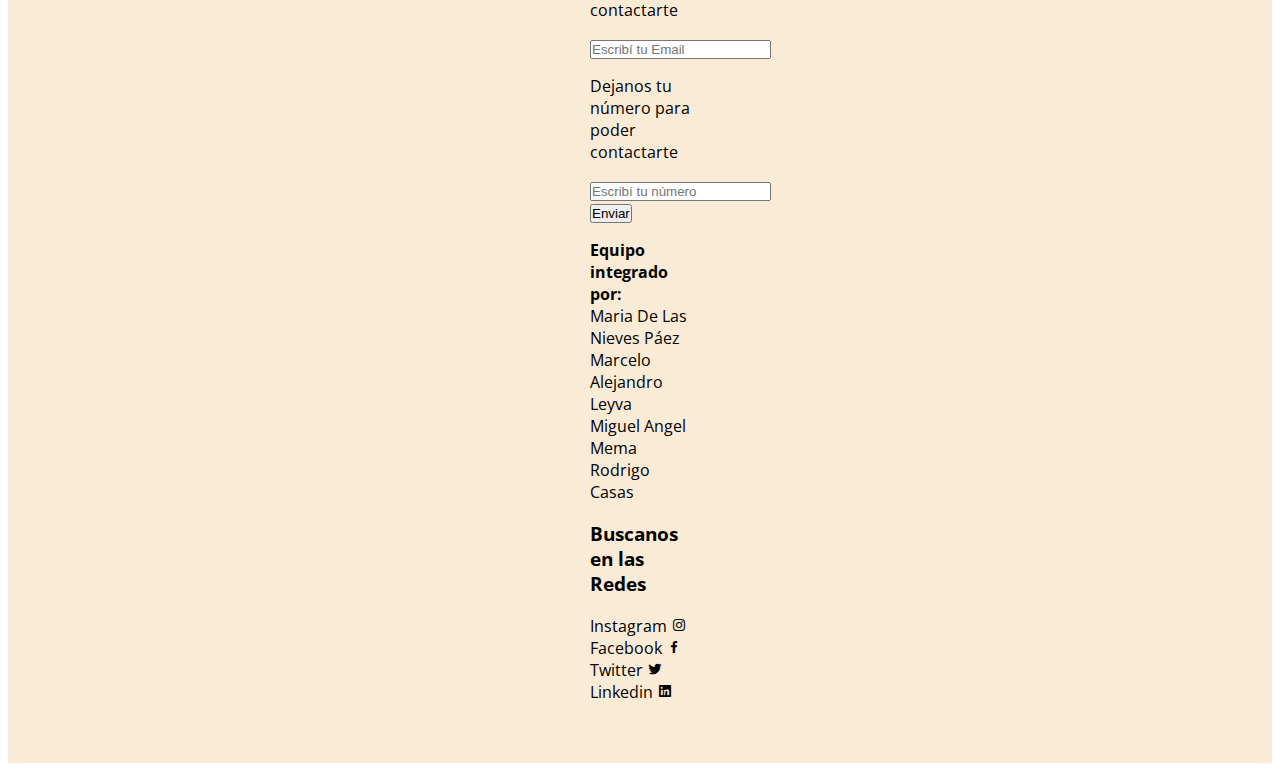
==== commit 62818365: "Último arrreglo" ====
--- a/proyecto.html
+++ b/proyecto.html
@@ -81,10 +81,9 @@
                     
                     </div>
                 </div>
-            
-            
+                     
                 <section>
-
+<h3>Productos que ofrecemos:</h3>
                     <div >
                         <ul class="lista"> 
 
@@ -95,7 +94,7 @@
                           <li>Electrodomésticos</li>
                           <li>Cámaras digitales</li>
                           <li>Dispositivos de almacenamiento</li>
-                          <li>Equipos de sonido</li>
+                          <li>Equipos de sonido, etc.</li>
                         </ul>
 
                     </div>
@@ -132,7 +131,7 @@
     <footer id="pie" id="contacto">
         <div class="contenedor footer">
          <div class="contact-us">
-                <h2 class="brand">PARA MAS PRODUCTOS, CONTACTANOS POR ESTOS MEDIOS</h2>
+                <h2 class="brand">PARA SOLICITAR PRODUCTOS, CONTACTANOS POR ESTOS MEDIOS:</h2>
                 <p>Nos encontramos en la Provincia de Buenos Aires, calle Av. Siempre Viva 1234
                 123-456-789 </p>
                 <p>marynieves__71@hotmail.com</p>
@@ -140,7 +139,7 @@
                 
          <div>
             <div>
-                <div><h3>Contactanos:</h3></div>
+                <div><h3>Envianos Tus Datos:</h3></div>
             </div>
             <form action="">
                 <div>
@@ -182,7 +181,7 @@
                 <h3>Buscanos en las Redes</h3>
                 <div>
                     <span>Instagram</span>
-                    <a href="https://www.instagram.com" class="social-media-icon"></a>
+                    <a href="https://www.instagram.com" class="social-media-icon" ></a>
                     <i class='bx bxl-instagram'></i>
                     <span>Facebook</span> 
                     <a href="https://www.facebook.com" class="social-media-icon"></a>
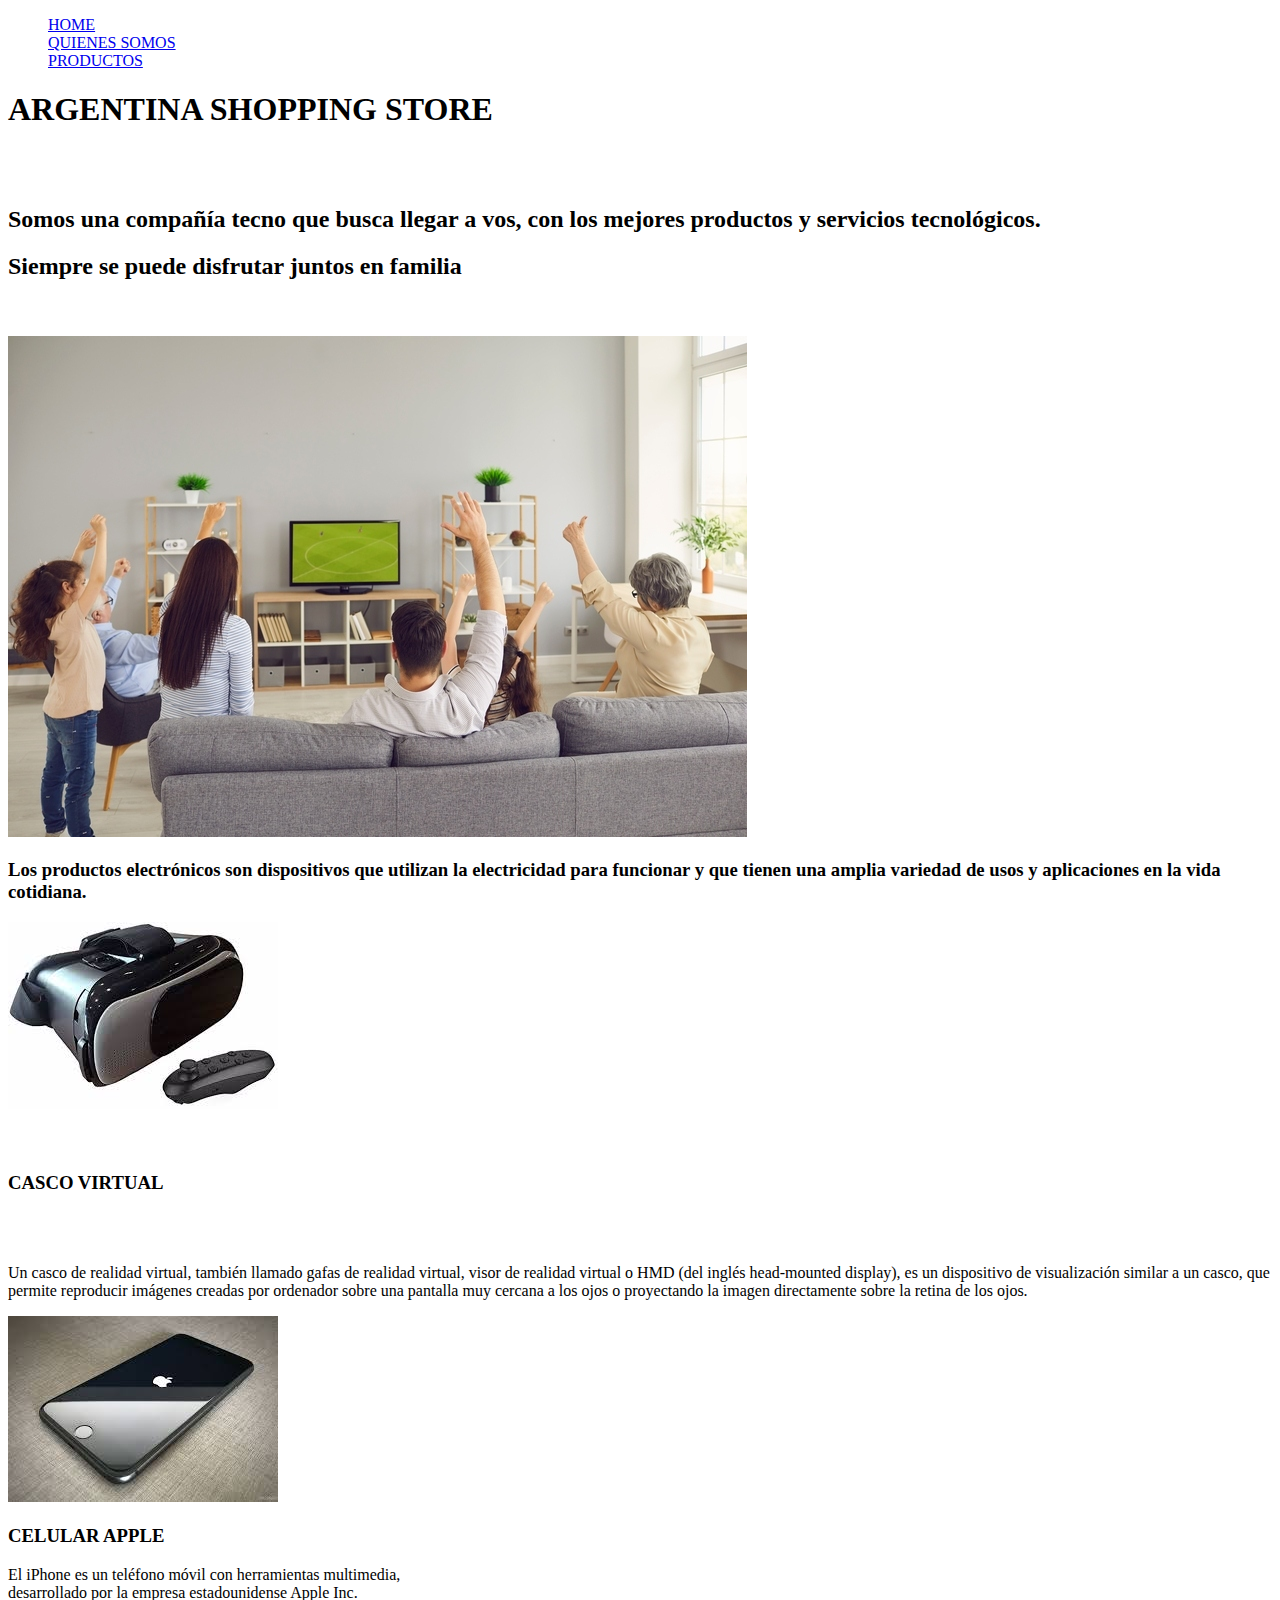
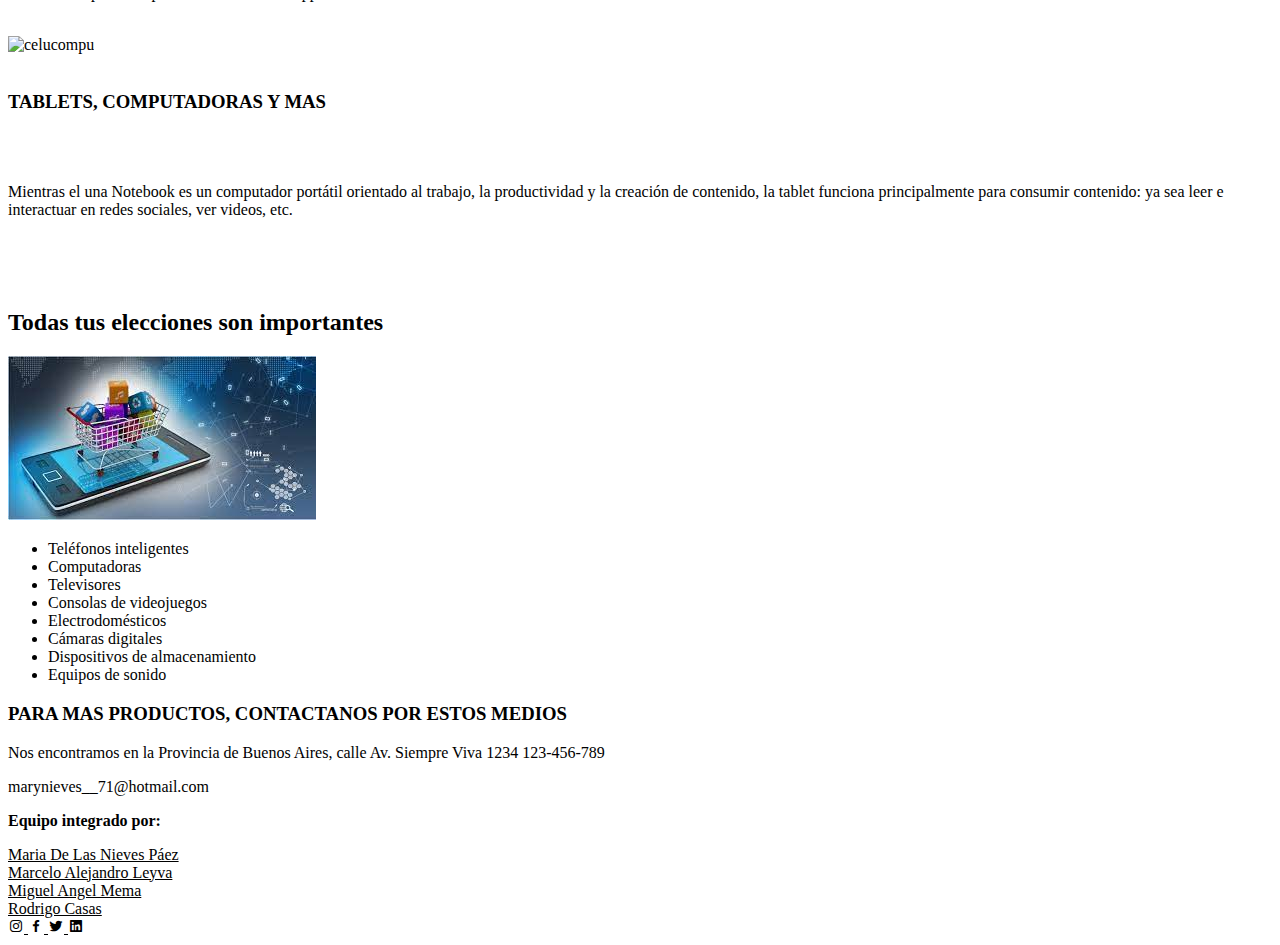
==== commit ddd2f20a: "Cambio" ====
--- a/proyecto.html
+++ b/proyecto.html
@@ -17,42 +17,49 @@
         
         <nav class="menu-navegacion">
             <ul class="baner"style="list-style: none;">
-
                 <li class="home"><a href="#home">HOME</a></li>
                 <li class="Somos"><a href="#quienessomos">QUIENES SOMOS </a></li>
                 <li class="productos"><a href="#productos">PRODUCTOS</a></li>
             </ul>
-                  
+            
+            
             
         </nav>
         
-
-    </header>
-    <a href="#pie">Ir al Final de Página</a> 
-    <main>
         <div class="contenedor head">
-
             <h1>ARGENTINA SHOPPING STORE</h1>
             <br>
-            <p class="copy"></p>
             
+            
+            
+
         </div>
 
 
-        <div> <br> <h2 class="family1">Somos una compañía tecno que busca llegar a vos, con los mejores productos y servicios tecnológicos.</h2>
+    </header>
+    <main>
+        <div> <br>
+
+            <h2 class="family1">Somos una compañía tecno que busca llegar a vos, con los mejores productos y servicios tecnológicos.</h2>
             <h2 class="family">Siempre se puede disfrutar juntos en familia</h2> <br> <br>
+
         </div>
-            <div class="img4">
-                <img src="familia.jpg" alt="disfrutando nuestros momentos">
-            </div>
-    
-            
-             <h3 class="family3">Los productos electrónicos son dispositivos que utilizan la electricidad para funcionar y que tienen una amplia variedad de usos y aplicaciones en la vida cotidiana.</h3>
+
+        <div class="img4">
+
+            <img src="familia.jpg" alt="disfrutando nuestros momentos">
+
+        </div>
+        <div>
+            <h3 class="family3"> <p>Los productos electrónicos son dispositivos que utilizan la electricidad para funcionar y que tienen una amplia variedad de usos y aplicaciones en la vida cotidiana.</p></h3>
          
+        </div>
 
-           <section class="servicio contenedor" id="servicio">
-               <div class="contenedor-servicio">
-                  <div class="casco-servicio">
+           
+        <div class="contenedor-servicio">
+
+
+                <div class="casco-servicio">
                     <img id="img1" src="cascorealidadvirtual.jpg" alt="casco">
                     <br>
                     <br>
@@ -60,33 +67,43 @@
                     <p>Un casco de realidad virtual, también llamado gafas de realidad virtual, visor de realidad virtual o HMD (del inglés head-mounted display), es un dispositivo de visualización similar a un casco, que permite reproducir imágenes creadas por ordenador sobre una pantalla muy cercana a los ojos o proyectando la imagen directamente sobre la retina de los ojos.</p>
 
 
-                 </div>
-                  <br>
-                 <div class="celular-apple">
+                </div>
+
+                
+                <div class="celular-apple">
+
                     <img id="img2" src="celuapple.jpg" alt="celularapple">
-                    <br>
-                    <br>
-                    <h3 class="n-service2"><br>CELULAR APPLE</h3><br>
-                    <p>El iPhone es un teléfono móvil con herramientas multimedia, desarrollado por la empresa estadounidense Apple Inc.</p> <br> <br>
 
-                 </div>
+                     
+
+                     
+
+                    <h3 class="n-service2">CELULAR APPLE</h3>
+
+                     <p> El iPhone es un teléfono móvil con herramientas multimedia, <br> desarrollado por la empresa estadounidense Apple Inc.</p>
+
+
+
+
+                </div>
+
                    <br>
 
-                   <div class="compu-celu">
-                     <img id="img3" src="tecno.webp.jpg" alt="celucompu">
+                <div class="compu-celu">
+                     <img id="img3" src="tecno.webp" alt="celucompu">
                       <br>
                       <br>
-                      <h3 class="n-service3"> <br> TABLETS, COMPUTADORAS Y MAS</h3> <br> <br>
-                      <p class="contenido">Mientras una Notebook es un computador portátil orientado al trabajo, la productividad y la creación de contenido, la tablet funciona principalmente para consumir contenido: ya sea leer e interactuar en redes sociales, ver videos, etc.<br></p> <br> <br> <br>
+                      <h3 class="n-service3"> TABLETS, COMPUTADORAS Y MAS</h3> <br> <br>
+                      <p class="contenido">Mientras el una Notebook es un computador portátil orientado al trabajo, la productividad y la creación de contenido, la tablet funciona principalmente para consumir contenido: ya sea leer e interactuar en redes sociales, ver videos, etc.</p> <br> <br> <br>
                     
-                    </div>
                 </div>
-                     
-                <section>
-<h3>Productos que ofrecemos:</h3>
-                    <div >
-                        <ul class="lista"> 
 
+                <div >
+
+                    <h2 class="subtitulo">Todas tus elecciones son importantes</h2>
+                    <img src="ventaonline.jpg" alt="figu">
+
+                    <ul class="lista"> 
                           <li>Teléfonos inteligentes</li>
                           <li>Computadoras</li>
                           <li>Televisores</li>
@@ -94,117 +111,67 @@
                           <li>Electrodomésticos</li>
                           <li>Cámaras digitales</li>
                           <li>Dispositivos de almacenamiento</li>
-                          <li>Equipos de sonido, etc.</li>
-                        </ul>
+                          <li>Equipos de sonido</li>
+                    </ul>
 
-                    </div>
-                </section>
-            </section>
-                <section class="gallery" id="portafolio">
-                    <div class="contenedor">
-
-                            <h2 class="subtitulo"></h2>
-
-                        <div class="contenedor-galeria">
-
-                        </div>
-
-                    </div>
-                </section>
-            <section class="contenedor" id="expertos">
-                <h2 class="subtitulo"></h2>
-                <section class="experts">
-                    <div class="cont-expert">
-                        <h3 class="n-expert"></h3>
-
-
-                    </div>              
-
-                </section>
-            </section>
+                </div>
+        </div>
+            
+                
+            
+            
         
         
     </main>
-
-    <script>script.js</script>
-    
-    <footer id="pie" id="contacto">
+    <footer id="contacto">
         <div class="contenedor footer">
-         <div class="contact-us">
-                <h2 class="brand">PARA SOLICITAR PRODUCTOS, CONTACTANOS POR ESTOS MEDIOS:</h2>
+            <div class="contact-us">
+                <h3 class="brand">PARA MAS PRODUCTOS, CONTACTANOS POR ESTOS MEDIOS</h3>
                 <p>Nos encontramos en la Provincia de Buenos Aires, calle Av. Siempre Viva 1234
                 123-456-789 </p>
                 <p>marynieves__71@hotmail.com</p>
-             
-                
-         <div>
-            <div>
-                <div><h3>Envianos Tus Datos:</h3></div>
-            </div>
-            <form action="">
-                <div>
-                    <p>Dejanos tu Nombre Completo para contactarnos</p>
-                    <input type="text" placeholder="Escribí tu Nombre Completo">
-                </div>
-                <div>
-                    <p>Dejanos tu email para contactarte</p>
-                    <input type="name" placeholder="Escribí tu Email">
-                </div>   
-                   
-                <div>
-                    <p>Dejanos tu número para poder contactarte</p>
-                    <input type="number" placeholder="Escribí tu número">
-                    
-                </div>
-    
-                <div>
-                    <button type="submit">Enviar</button>
-                </div> 
-            </form>
-               
+                <div class="autores">
+                     <p><b> Equipo integrado por:</b></p>
+                    <u class="autores1">
 
-         </div>       
-                <div class="autores">
-                   
-                    <ul style="list-style: none;"> 
-                        <li><b> Equipo integrado por:</b></li>
                         <li>Maria De Las Nieves Páez</li>
                         <li>Marcelo Alejandro Leyva</li>
                         <li>Miguel Angel Mema</li>
                         <li>Rodrigo Casas</li>
-                     </ul>  
-    
+
+
+                    </ul>  
                 </div>
     
             </div>
-            <div class="social-media">
-                <h3>Buscanos en las Redes</h3>
-                <div>
-                    <span>Instagram</span>
-                    <a href="https://www.instagram.com" class="social-media-icon" ></a>
-                    <i class='bx bxl-instagram'></i>
-                    <span>Facebook</span> 
-                    <a href="https://www.facebook.com" class="social-media-icon"></a>
-                    <i class='bx bxl-facebook'></i>
-                    <span>Twitter</span>
-                    <a href="https://www.twitter.com" class="social-media-icon"></a>
-                    <i class='bx bxl-twitter'></i>
-                    <span>Linkedin</span>
-                    <a href="https://www.linkedin.com"class="social-media-icon"></a>
-                    <i class='bx bxl-linkedin-square'></i>
-                </div>
-                
-    
-                
-    
-                
-    
-                
-    
-            </div>
+            
+            
             
         </div>
     </footer>
+    <footer>
+        <div class="social-media">
+            <a href="https://www.instagram.com" class="social-media-icon"></a>
+            <i class='bx bxl-instagram'></i>
+
+            <a href="https://www.facebook.com" class="social-media-icon"></a>
+            <i class='bx bxl-facebook'></i>
+
+            <a href="https://www.twitter.com" class="social-media-icon"></a>
+            <i class='bx bxl-twitter'></i>
+
+            <a href="https://www.linkedin.com"class="social-media-icon"></a>
+            <i class='bx bxl-linkedin-square'></i>
+        </div>
+
+    </footer>
+
+
+
+    <script>script.js</script>
+
+    
+    
     
 </body>
 
--- a/proyecto.css
+++ b/proyecto.css
@@ -1,177 +1,178 @@
-*{
-    
-    padding: 0;
-    box-sizing: border-box;
+<!DOCTYPE html>
+<html lang="es">
+<head>
+    <meta charset="UTF-8">
+    <meta http-equiv="X-UA-Compatible" content="IE=edge">
+    <meta name="viewport" content="width=device-width, initial-scale=1.0">
+    <title>Electro-Tecno</title>
+    <link rel="stylesheet" href="proyecto.css">
+    <link href='http://unpkg.com/boxicons@2.1.4/css/boxicons.min.css' rel='stylesheet'>
+    <link href="https://fonts.googleapis.com/css2?family=Open+Sans:ital,wght@0,300;0,700;0,800;1,400&display=swap" rel="stylesheet">
     
 
-}
+</head>
+<body>
+    
+    <header class="header" id="inicio">
+        
+        <nav class="menu-navegacion">
+            <ul class="baner"style="list-style: none;">
+                <li class="home"><a href="#home">HOME</a></li>
+                <li class="Somos"><a href="#quienessomos">QUIENES SOMOS </a></li>
+                <li class="productos"><a href="#productos">PRODUCTOS</a></li>
+            </ul>
+            
+            
+            
+        </nav>
+        
+        <div class="contenedor head">
+            <h1>ARGENTINA SHOPPING STORE</h1>
+            <br>
+            
+            
+            
 
-:root{
-    scroll-behavior: smooth;
-    font-family: 'Open Sans', sans-serif;
-}
+        </div>
 
-html{
 
-    font-family: 'Open Sans', sans-serif;
+    </header>
+    <main>
+        <div> <br>
 
-}
+            <h2 class="family1">Somos una compañía tecno que busca llegar a vos, con los mejores productos y servicios tecnológicos.</h2>
+            <h2 class="family">Siempre se puede disfrutar juntos en familia</h2> <br> <br>
 
-.contenedor{
-    width: 90%;
-    height: 10%;
-    max-width: 100px;
-    margin: auto;
-    padding: 60px 0;
-}
-.contenedor head{
-    background-color: white;
-}
-.header{
-    font-family: 'Open Sans', sans-serif;
-    height: 50vh;
-    width: 100vw;
-    background: url(/html/img/Tecnologia.jpeg);
-    background-repeat: no-repeat;
-    background-size: cover;
-    background-attachment: fixed;
-    background-position: left;
-    font-size: larger;
-    background-color: black;
-    
-   
-}
-.head{
-    padding-left: 20px;
-    padding-right: 20px;
-    height: 100%;
-    display: flex;
-    justify-content: center;
-    align-items:center ;
-    flex-direction: column;
-    color: black;
+        </div>
+
+        <div class="img4">
+
+            <img src="familia.jpg" alt="disfrutando nuestros momentos">
+
+        </div>
+        <div>
+            <h3 class="family3"> <p>Los productos electrónicos son dispositivos que utilizan la electricidad para funcionar y que tienen una amplia variedad de usos y aplicaciones en la vida cotidiana.</p></h3>
+         
+        </div>
+
+           
+        <div class="contenedor-servicio">
+
+
+                <div class="casco-servicio">
+                    <img id="img1" src="cascorealidadvirtual.jpg" alt="casco">
+                    <br>
+                    <br>
+                    <h3 class="n-service1"> <br> CASCO VIRTUAL</h3> <br> <br>
+                    <p>Un casco de realidad virtual, también llamado gafas de realidad virtual, visor de realidad virtual o HMD (del inglés head-mounted display), es un dispositivo de visualización similar a un casco, que permite reproducir imágenes creadas por ordenador sobre una pantalla muy cercana a los ojos o proyectando la imagen directamente sobre la retina de los ojos.</p>
+
+
+                </div>
+
+                
+                <div class="celular-apple">
+
+                    <img id="img2" src="celuapple.jpg" alt="celularapple">
+
+                     
+
+                     
+
+                    <h3 class="n-service2">CELULAR APPLE</h3>
+
+                     <p> El iPhone es un teléfono móvil con herramientas multimedia, <br> desarrollado por la empresa estadounidense Apple Inc.</p>
 
 
 
-}
-.menu-navegacion{
-    position: fixed;
-    top:0;
-    right: 0;
-    width: 200vw;
-    height: 10vh;
-    display:flex;
-    flex-direction:unset;
-    justify-content: right;
-    align-items: center;
-    background-color:white;
-    font-size: #000000dc;
-    padding-left: 10px;
-    box-shadow: 0 0 6px rgba(109, 98, 98, 0.5);
-    padding: 0%;
+
+                </div>
+
+                   <br>
+
+                <div class="compu-celu">
+                     <img id="img3" src="tecno.webp" alt="celucompu">
+                      <br>
+                      <br>
+                      <h3 class="n-service3"> TABLETS, COMPUTADORAS Y MAS</h3> <br> <br>
+                      <p class="contenido">Mientras el una Notebook es un computador portátil orientado al trabajo, la productividad y la creación de contenido, la tablet funciona principalmente para consumir contenido: ya sea leer e interactuar en redes sociales, ver videos, etc.</p> <br> <br> <br>
+                    
+                </div>
+
+                <div >
+
+                    <h2 class="subtitulo">Todas tus elecciones son importantes</h2>
+                    <img src="ventaonline.jpg" alt="figu">
+
+                    <ul class="lista"> 
+                          <li>Teléfonos inteligentes</li>
+                          <li>Computadoras</li>
+                          <li>Televisores</li>
+                          <li>Consolas de videojuegos</li>
+                          <li>Electrodomésticos</li>
+                          <li>Cámaras digitales</li>
+                          <li>Dispositivos de almacenamiento</li>
+                          <li>Equipos de sonido</li>
+                    </ul>
+
+                </div>
+        </div>
+            
+                
+            
+            
+        
+        
+    </main>
+    <footer id="contacto">
+        <div class="contenedor footer">
+            <div class="contact-us">
+                <h3 class="brand">PARA MAS PRODUCTOS, CONTACTANOS POR ESTOS MEDIOS</h3>
+                <p>Nos encontramos en la Provincia de Buenos Aires, calle Av. Siempre Viva 1234
+                123-456-789 </p>
+                <p>marynieves__71@hotmail.com</p>
+                <div class="autores">
+                     <p><b> Equipo integrado por:</b></p>
+                    <u class="autores1">
+
+                        <li>Maria De Las Nieves Páez</li>
+                        <li>Marcelo Alejandro Leyva</li>
+                        <li>Miguel Angel Mema</li>
+                        <li>Rodrigo Casas</li>
+
+
+                    </ul>  
+                </div>
     
+            </div>
+            
+            
+            
+        </div>
+    </footer>
+    <footer>
+        <div class="social-media">
+            <a href="https://www.instagram.com" class="social-media-icon"></a>
+            <i class='bx bxl-instagram'></i>
 
-    
-}
-.n-service {
-    font-size: 30px;
-    display: inline-block;
-    text-align: left;
-}
-.casco-servicio p{
-    
-    width: 100px;
-    height: 150px;
-    box-sizing:border-box ;
+            <a href="https://www.facebook.com" class="social-media-icon"></a>
+            <i class='bx bxl-facebook'></i>
 
-}
+            <a href="https://www.twitter.com" class="social-media-icon"></a>
+            <i class='bx bxl-twitter'></i>
 
-.contenedor-servicio p
-{
-    padding-top: 0px;
-    text-align: left;
-    margin-top: 8px;
-    font-size: 16px;
-    display: inline;  
+            <a href="https://www.linkedin.com"class="social-media-icon"></a>
+            <i class='bx bxl-linkedin-square'></i>
+        </div>
 
-}
-#img1{
-    float: right;
-    margin:1px 30px 0;
-    width: 400px;
-    border: 20px;
-    padding: 10px;
-    
-}
-#img2{
-    float: right;
-    margin: 20px 100px;
-}
-#img3{
-    float: left;
-    margin: 40px 10px;
-
-}
-.celular-apple{
-    display:inline-block
-}
-.casco-servicio{
-    display: inline-block;
-}
-.compu-celu{
-    display: inline-block;
-}
-footer{
-    color: black;
-    background-color: antiquewhite;
-    padding:0;
-
-};
-.baner{
-    display: inline-block;
-    padding-bottom: 1px;
-    
-}
-
-.home{
-    display: inline-block;
-    font-size: small;
-    padding-inline-start: 10px;
-    list-style:none ;
-    border-bottom: #b91c1cdc;
-}
-.Somos{
-    display:inline-block ;
-    font-size: small;
-    padding-left: 40px;
-}
-.productos{
-    display: inline-block;
-    font-size: small;
-    padding-left: 30px;
-}
-.img4{
-    margin-left: 20%;
-}
-.family{
-    font-size:x-large;
-    margin-left: 30%;
-}
-.family1{
-    margin: 10px 0px;
-}
-.family3{
-    margin: 10px 30px;
-}
-.lista{
-    font-size:large;
-    margin: 10px;
-    display:inline-block;
+    </footer>
 
 
 
-}
-.autores{
-    display: block;
+    <script>script.js</script>
 
-}
+    
+    
+    
+</body>
+
+</html>